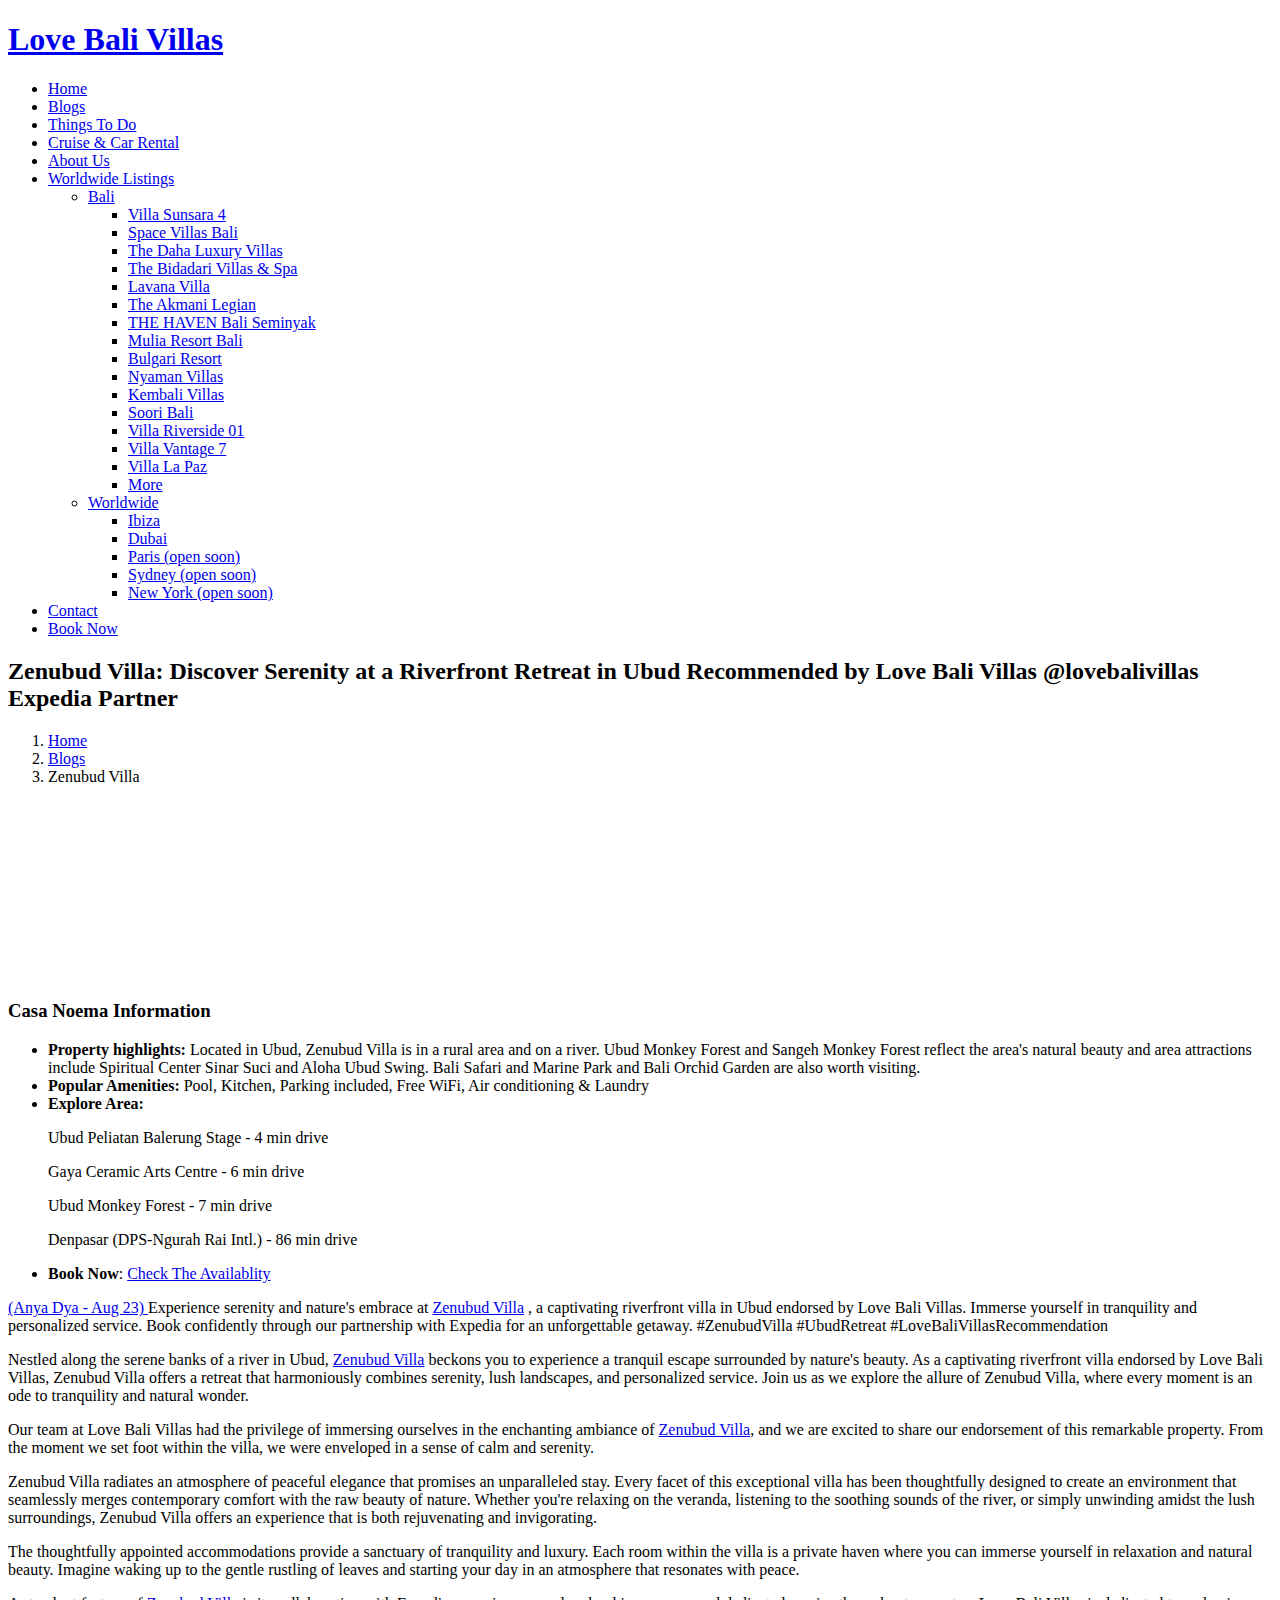
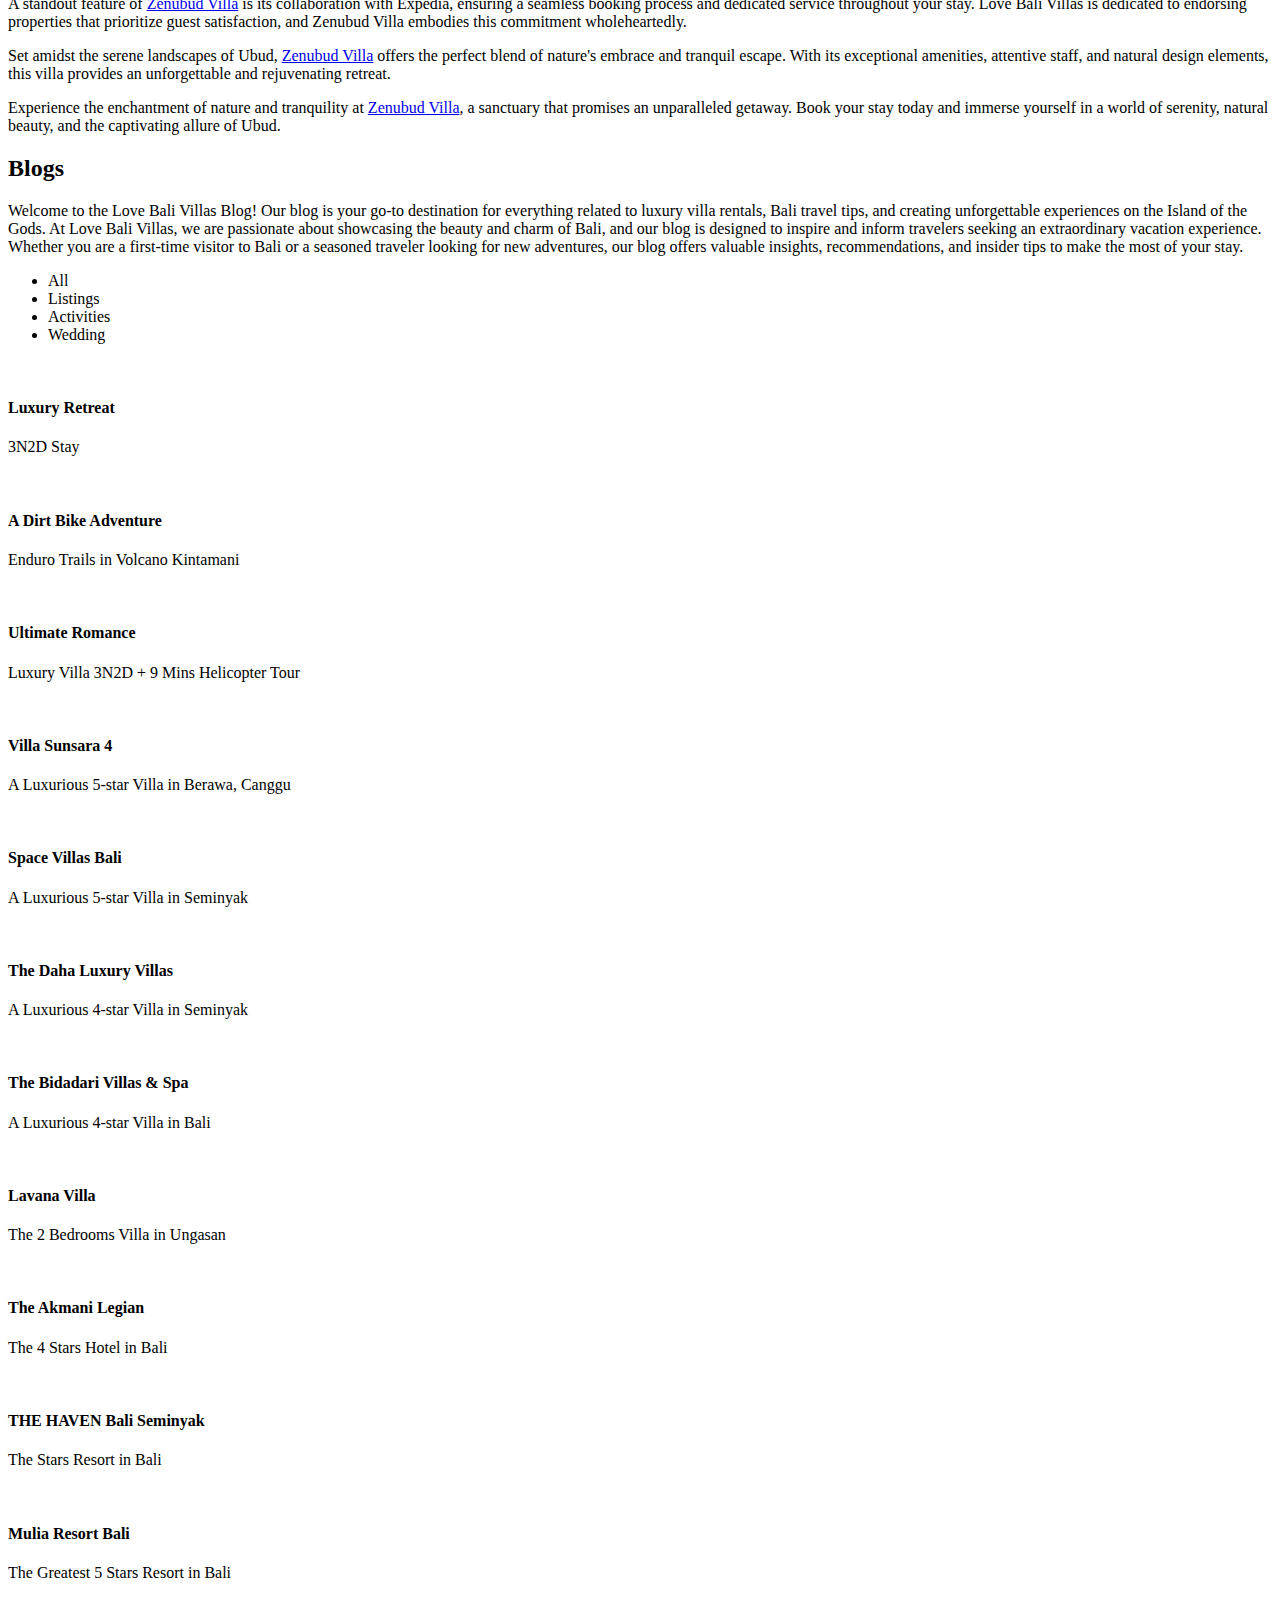
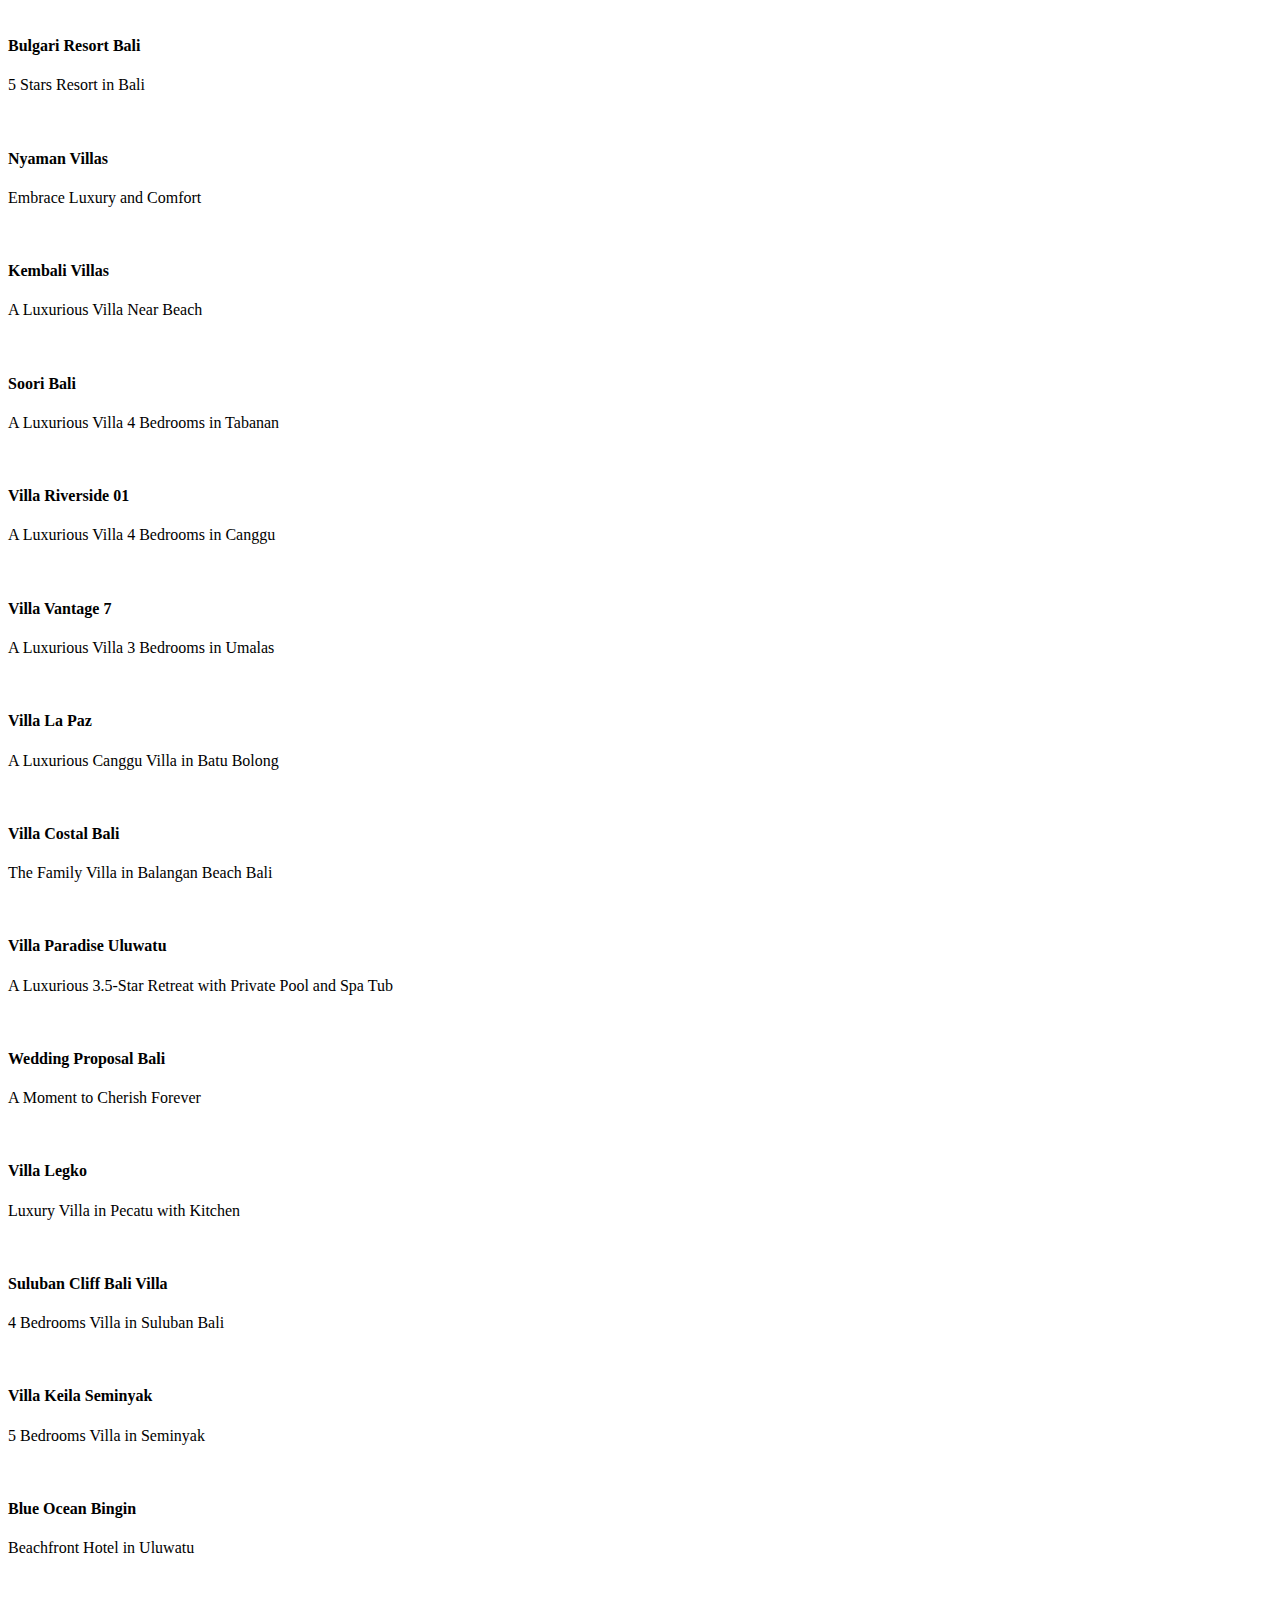
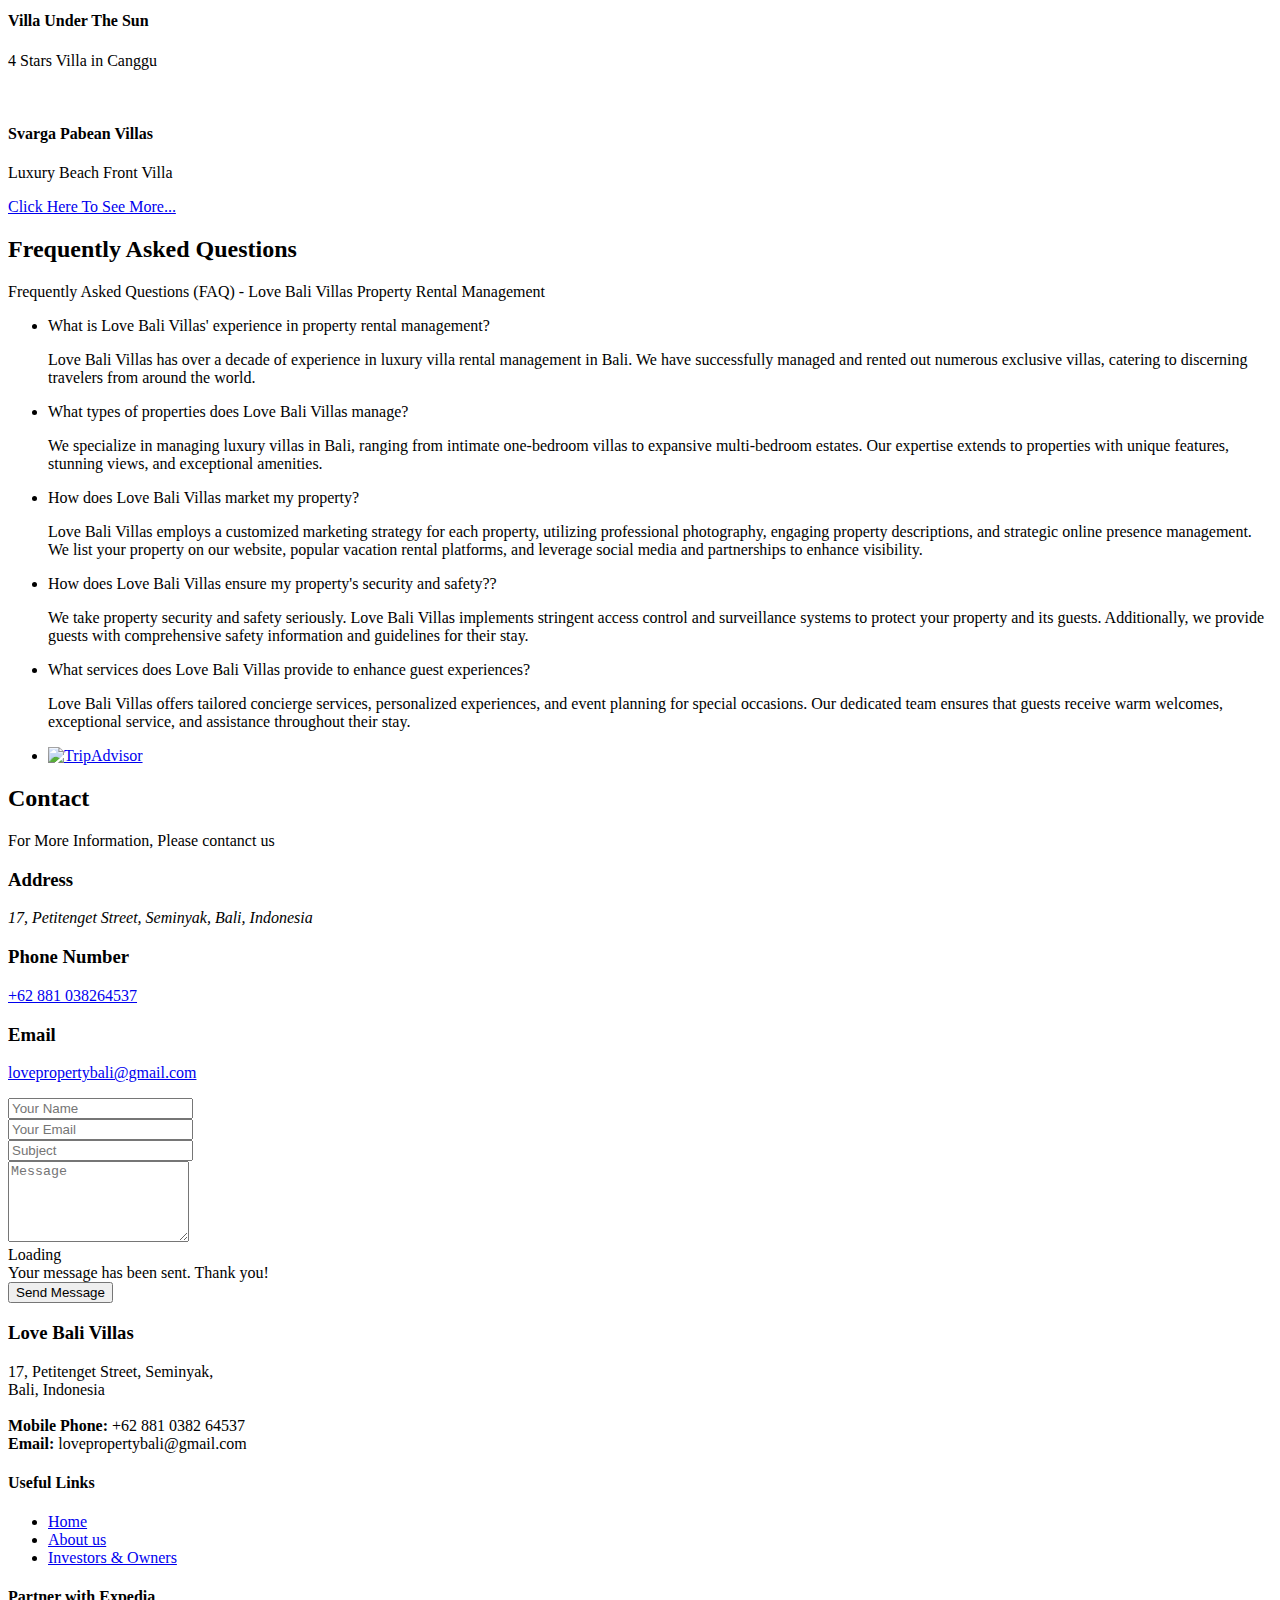
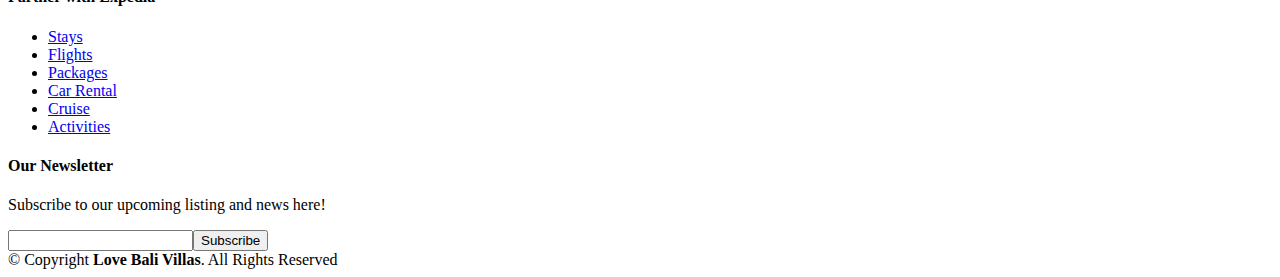
==== index.html @ 4d0cd2f0 "up" ====
<!DOCTYPE html>
<html lang="en">

<head>
  <meta charset="utf-8">
  <meta content="width=device-width, initial-scale=1.0" name="viewport">

  <title> Zenubud - Love Bali Villas Blogs</title>
  <meta content="" name="Love Bali Villas, @lovebalivillas, Love Bali Villas Blogs, Romantic honeymoon villa Canggu, Love Bali Villas recommendation, Expedia partner villa Canggu, Private pool honeymoon retreat, Romantic villa accommodation, Intimate Bali getaway, Luxury honeymoon rental, Canggu romantic escapade, Exquisite honeymoon haven, Zenubud Villa, ">
  <meta content="" name="Experience serenity and nature's embrace at Zenubud Villa, a captivating riverfront villa in Ubud endorsed by Love Bali Villas. Immerse yourself in tranquility and personalized service.   ">

  <!-- Favicons -->
  <link href="assets/img/favicon-32x32.png" rel="icon">
  <link href="assets/img/favicon-32x32.png" rel="apple-touch-icon">

  <!-- Google Fonts -->
  <link href="https://fonts.googleapis.com/css?family=Open+Sans:300,300i,400,400i,600,600i,700,700i|Roboto:300,300i,400,400i,500,500i,600,600i,700,700i|Poppins:300,300i,400,400i,500,500i,600,600i,700,700i" rel="stylesheet">

  <!-- Vendor CSS Files -->
  <link href="assets/vendor/animate.css/animate.min.css" rel="stylesheet">
  <link href="assets/vendor/bootstrap/css/bootstrap.min.css" rel="stylesheet">
  <link href="assets/vendor/bootstrap-icons/bootstrap-icons.css" rel="stylesheet">
  <link href="assets/vendor/boxicons/css/boxicons.min.css" rel="stylesheet">
  <link href="assets/vendor/glightbox/css/glightbox.min.css" rel="stylesheet">
  <link href="assets/vendor/swiper/swiper-bundle.min.css" rel="stylesheet">

  <script async src="https://pagead2.googlesyndication.com/pagead/js/adsbygoogle.js?client=ca-pub-6123352524470492"
     crossorigin="anonymous"></script>

  <!-- Template Main CSS File -->
  <link href="assets/css/style.css" rel="stylesheet">

</head>

<body>

  <!-- ======= Header ======= -->
  <header id="header" class="fixed-top d-flex align-items-center">
    <div class="container d-flex align-items-center justify-content-between">

      <h1 class="logo"><a href="https://www.lovebalivillas.pro/">Love Bali Villas</a></h1>

      <!-- Uncomment below if you prefer to use an image logo -->
      <!-- <a href="index.html" class="logo"><img src="assets/img/logo.png" alt="" class="img-fluid"></a>-->

      <nav id="navbar" class="navbar">
        <ul>
          <li><a class="nav-link scrollto active" href="https://www.lovebalivillas.pro/">Home</a></li>
          <li><a class="nav-link scrollto" href="http://blogs.lovebalivillas.pro/" target="_blank" >Blogs</a></li>
          <li><a class="nav-link scrollto" href="https://expedia.com/affiliate/V92yW1z" target="_blank" >Things To Do</a></li>
          <li><a class="nav-link scrollto " href="https://expedia.com/affiliate/DaDGWET" target="_blank" >Cruise & Car Rental</a></li>
          <li><a href="https://lovebalivillas.blogspot.com/2023/06/love-bali-villas-unforgettable-luxury.html" target="_blank" >About Us</a></li>
          <li class="dropdown"><a href="#"><span>Worldwide Listings</span> <i class="bi bi-chevron-down"></i></a>
            <ul>
              <li class="dropdown"><a href="#"><span>Bali</span> <i class="bi bi-chevron-right"></i></a>
                <ul>
                  <li><a href="https://villa-sunsara4.lovebalivillas.pro/" target="_blank" >Villa Sunsara 4</a></li>
                  <li><a href="https://space-villas-bali.lovebalivillas.pro/" target="_blank" >Space Villas Bali</a></li>
                  <li><a href="https://daha-luxury-villas.lovebalivillas.pro/" target="_blank" >The Daha Luxury Villas</a></li>
                  <li><a href="https://bidadari-villa.lovebalivillas.pro/" target="_blank" >The Bidadari Villas & Spa</a></li>
                  <li><a href="https://lavana-villa.lovebalivillas.pro/" target="_blank" >Lavana Villa</a></li>
                  <li><a href="https://the-akmani-legian.lovebalivillas.pro/" target="_blank" >The Akmani Legian</a></li>
                  <li><a href="https://the-haven-bali-seminyak.lovebalivillas.pro/" target="_blank" >THE HAVEN Bali Seminyak</a></li>
                  <li><a href="https://mulia-resort-bali.lovebalivillas.pro/" target="_blank" >Mulia Resort Bali</a></li>
                  <li><a href="https://bulgari-resort-bali.lovebalivillas.pro/" target="_blank" >Bulgari Resort</a></li>
                  <li><a href="https://nyaman-villas.lovebalivillas.pro/" target="_blank" >Nyaman Villas</a></li>
                  <li><a href="https://kembali-villas.lovebalivillas.pro/" target="_blank" >Kembali Villas</a></li>
                  <li><a href="https://soori-bali.lovebalivillas.pro/" target="_blank" >Soori Bali</a></li>
                  <li><a href="http://villa-riverside.lovebalivillas.pro/" target="_blank" >Villa Riverside 01</a></li>
                  <li><a href="http://villa-vantage-7.lovebalivillas.pro/" target="_blank" >Villa Vantage 7</a></li>
                  <li><a href="hhttps://villa-la-paz.lovebalivillas.pro/" target="_blank" >Villa La Paz</a></li>
                  <li><a href="http://blogs.lovebalivillas.pro/" target="_blank" >More</a></li>
                </ul>
              </li>
              <li class="dropdown"><a href="#"><span>Worldwide</span> <i class="bi bi-chevron-right"></i></a>
                <ul>
                  <li><a href="https://lovebalivillas.blogspot.com/search/label/Ibiza" target="_blank" >Ibiza</a></li>
                  <li><a href="https://lovebalivillas.blogspot.com/search/label/Dubai" target="_blank" >Dubai</a></li>
                  <li><a href="#">Paris (open soon) </a></li>
                  <li><a href="#">Sydney (open soon)</a></li>
                  <li><a href="#">New York (open soon)</a></li>
                </ul>
              </li>
            </ul>
          </li>
          <li><a class="nav-link scrollto" href="#contact">Contact</a></li>
          <li><a class="getstarted scrollto" href="https://expedia.com/affiliates/lovebalivillas/zenubud-villa" target="_blank">Book Now</a></li>
        </ul>
        <i class="bi bi-list mobile-nav-toggle"></i>
      </nav><!-- .navbar -->

    </div>
  </header><!-- End Header -->

  <main id="main">

    <!-- ======= Breadcrumbs ======= -->
    <section id="breadcrumbs" class="breadcrumbs">
      <div class="container">

        <div class="d-flex justify-content-between align-items-center">
          <h2>  Zenubud Villa: Discover Serenity at a Riverfront Retreat in Ubud Recommended by Love Bali Villas @lovebalivillas Expedia Partner</h2>
          <ol>
            <li><a href="https://www.lovebalivillas.pro/">Home</a></li>
            <li><a href="http://blogs.lovebalivillas.pro/">Blogs</a></li>
            <li> Zenubud Villa </li>
          </ol>
        </div>

      </div>
    </section><!-- End Breadcrumbs -->

    <!-- ======= Portfolio Details Section ======= -->
    <section id="portfolio-details" class="portfolio-details">
      <div class="container">

        <div class="row gy-4">

          <div class="col-lg-8">
            <div class="portfolio-details-slider swiper">
              <div class="swiper-wrapper align-items-center">

                <div class="swiper-slide">
                  <img src="assets/img/blog/zenubud/1.jpg" alt="">
                </div>

                <div class="swiper-slide">
                  <img src="assets/img/blog/zenubud/2.jpg" alt="">
                </div>

                <div class="swiper-slide">
                  <img src="assets/img/blog/zenubud/3.jpg" alt="">
                </div>

                <div class="swiper-slide">
                  <img src="assets/img/blog/zenubud/4.jpg" alt="">
                </div>

                <div class="swiper-slide">
                  <img src="assets/img/blog/zenubud/5.jpg" alt="">
                </div>

                <div class="swiper-slide">
                  <img src="assets/img/blog/zenubud/6.jpg" alt="">
                </div>

                <div class="swiper-slide">
                  <img src="assets/img/blog/zenubud/7.jpg" alt="">
                </div>

                <div class="swiper-slide">
                  <img src="assets/img/blog/zenubud/8.jpg" alt="">
                </div>

                <div class="swiper-slide">
                  <img src="assets/img/blog/zenubud/9.jpg" alt="">
                </div>

                <div class="swiper-slide">
                  <img src="assets/img/blog/zenubud/10.jpg" alt="">
                </div>

              </div>
              <div class="swiper-pagination"></div>
            </div>
          </div>

          <div class="col-lg-4">
            <div class="portfolio-info">
              <h3> Casa Noema Information</h3>
              <ul>
                <li><strong>Property highlights:</strong> Located in Ubud, Zenubud Villa is in a rural area and on a river. Ubud Monkey Forest and Sangeh Monkey Forest reflect the area's natural beauty and area attractions include Spiritual Center Sinar Suci and Aloha Ubud Swing. Bali Safari and Marine Park and Bali Orchid Garden are also worth visiting.  </li>
                <li><strong>Popular Amenities:</strong> Pool, Kitchen, Parking included, Free WiFi, Air conditioning & Laundry</li>
                <li><strong>Explore Area:</strong> </li> 
                <p> Ubud Peliatan Balerung Stage - 4 min drive </p>
                 <p> Gaya Ceramic Arts Centre - 6 min drive </p> 
                  <p> Ubud Monkey Forest - 7 min drive
                    </p>
  <p>Denpasar (DPS-Ngurah Rai Intl.) - 86 min drive</p>
                <li><strong>Book Now</strong>: <a href="https://expedia.com/affiliates/lovebalivillas/zenubud-villa" target="_blank">Check The Availablity</a></li>
              </ul>
            </div>
            <div>
            </div>
            </div>
          </div>
          <div class="eg-widget" data-widget="search" data-program="us-expedia" data-lobs="stays,flights" data-network="pz" data-camref="1100lC75G"></div>
<script class="eg-widgets-script" src="https://affiliates.expediagroup.com/products/widgets/assets/eg-widgets.js"></script>
          <p>
            <a href="https://www.anyadya.club/" target="_blank"> (Anya Dya - Aug 23) </a>  Experience serenity and nature's embrace at <a href="https://expedia.com/affiliates/lovebalivillas/zenubud-villa" target="_blank">Zenubud Villa</a> , a captivating riverfront villa in Ubud endorsed by Love Bali Villas. Immerse yourself in tranquility and personalized service. Book confidently through our partnership with Expedia for an unforgettable getaway. #ZenubudVilla #UbudRetreat #LoveBaliVillasRecommendation

          </p>
<p> 
  Nestled along the serene banks of a river in Ubud, <a href="https://expedia.com/affiliates/lovebalivillas/zenubud-villa" target="_blank">Zenubud Villa</a> beckons you to experience a tranquil escape surrounded by nature's beauty. As a captivating riverfront villa endorsed by Love Bali Villas, Zenubud Villa offers a retreat that harmoniously combines serenity, lush landscapes, and personalized service. Join us as we explore the allure of Zenubud Villa, where every moment is an ode to tranquility and natural wonder.

</p>
<p>
  Our team at Love Bali Villas had the privilege of immersing ourselves in the enchanting ambiance of <a href="https://expedia.com/affiliates/lovebalivillas/zenubud-villa" target="_blank">Zenubud Villa</a>, and we are excited to share our endorsement of this remarkable property. From the moment we set foot within the villa, we were enveloped in a sense of calm and serenity.

</p>
<p> Zenubud Villa radiates an atmosphere of peaceful elegance that promises an unparalleled stay. Every facet of this exceptional villa has been thoughtfully designed to create an environment that seamlessly merges contemporary comfort with the raw beauty of nature. Whether you're relaxing on the veranda, listening to the soothing sounds of the river, or simply unwinding amidst the lush surroundings, Zenubud Villa offers an experience that is both rejuvenating and invigorating.

</p>
<p> The thoughtfully appointed accommodations provide a sanctuary of tranquility and luxury. Each room within the villa is a private haven where you can immerse yourself in relaxation and natural beauty. Imagine waking up to the gentle rustling of leaves and starting your day in an atmosphere that resonates with peace.

</p>
<p> A standout feature of <a href="https://expedia.com/affiliates/lovebalivillas/zenubud-villa" target="_blank">Zenubud Villa</a> is its collaboration with Expedia, ensuring a seamless booking process and dedicated service throughout your stay. Love Bali Villas is dedicated to endorsing properties that prioritize guest satisfaction, and Zenubud Villa embodies this commitment wholeheartedly.

</p>
<p> Set amidst the serene landscapes of Ubud, <a href="https://expedia.com/affiliates/lovebalivillas/zenubud-villa" target="_blank">Zenubud Villa</a> offers the perfect blend of nature's embrace and tranquil escape. With its exceptional amenities, attentive staff, and natural design elements, this villa provides an unforgettable and rejuvenating retreat.

</p>
<p> Experience the enchantment of nature and tranquility at <a href="https://expedia.com/affiliates/lovebalivillas/zenubud-villa" target="_blank">Zenubud Villa</a>, a sanctuary that promises an unparalleled getaway. Book your stay today and immerse yourself in a world of serenity, natural beauty, and the captivating allure of Ubud.

</p>

<div class="eg-widget" data-widget="search" data-program="us-expedia" data-lobs="stays,flights" data-network="pz" data-camref="1100lC75G"></div>
<script class="eg-widgets-script" src="https://affiliates.expediagroup.com/products/widgets/assets/eg-widgets.js"></script>
        </div>

      </div>
    </section><!-- End Portfolio Details Section -->

  </main><!-- End #main -->
    
    <!-- ======= Portfolio Section ======= -->
    <section id="portfolio" class="portfolio">
      <div class="container">

        <div class="section-title">
          <h2>Blogs</h2>
          <p>Welcome to the Love Bali Villas Blog! Our blog is your go-to destination for everything related to luxury villa rentals, Bali travel tips, and creating unforgettable experiences on the Island of the Gods.

            At Love Bali Villas, we are passionate about showcasing the beauty and charm of Bali, and our blog is designed to inspire and inform travelers seeking an extraordinary vacation experience. Whether you are a first-time visitor to Bali or a seasoned traveler looking for new adventures, our blog offers valuable insights, recommendations, and insider tips to make the most of your stay.</p>
        </div>

        <div class="row">
          <div class="col-lg-12 d-flex justify-content-center">
            <ul id="portfolio-flters">
              <li data-filter="*" class="filter-active">All</li>
              <li data-filter=".filter-list">Listings</li>
              <li data-filter=".filter-act">Activities</li>
              <li data-filter=".filter-wed">Wedding</li>
            </ul>
          </div>
        </div>

        <div class="row portfolio-container">

          <div class="col-lg-4 col-md-6 portfolio-item filter-act">
            <div class="portfolio-wrap">
              <img src="assets/img/package/Post Feed-Package 3n2d Villa + Helicopter.png" class="img-fluid" alt="">
              <div class="portfolio-info">
                <h4>Luxury Retreat</h4>
                <p>3N2D Stay</p>
                <div class="portfolio-links">
                  <a href="assets/img/package/Post Feed-Package 3n2d Villa + Helicopter.png" data-gallery="portfolioGallery" class="portfolio-lightbox" title="Luxury Retreat -  Indulge in a lavish 3-night, 2-day getaway in a breathtaking Mediterranean villa nestled in the heart of Canggu. Immerse yourself in luxury and tranquility as you unwind in the lap of opulence. Experience the thrill of a lifetime with a mesmerizing helicopter tour that offers a bird's-eye view of Bali's stunning landscapes. Discover the perfect blend of relaxation and adventure in this unforgettable escape.
                  "><i class="bx bx-plus"></i></a>
                  <a href="https://lovebalivillas.blogspot.com/2023/06/Mediterranean-Villa-Canggu-with-Helicopter-Tour.html" target="_blank" title="More Details"><i class="bx bx-link"></i></a>
                </div>
              </div>
            </div>
          </div>

          <div class="col-lg-4 col-md-6 portfolio-item filter-act">
            <div class="portfolio-wrap">
              <img src="assets/img/2.png" class="img-fluid" alt="">
              <div class="portfolio-info">
                <h4>A Dirt Bike Adventure</h4>
                <p>Enduro Trails in Volcano Kintamani</p>
                <div class="portfolio-links">
                  <a href="assets/img/2.png" data-gallery="portfolioGallery" class="portfolio-lightbox" title="Trail Bikes - Conquer the Thrilling Enduro Trails in Volcano Kintamani, Bali: A Dirt Bike Adventure"><i class="bx bx-plus"></i></a>
                  <a href="https://lovebalivillas.blogspot.com/2023/06/Trail-Bike-Volcano-Kintamani-Bali-A-Dirt-Bike-Adventure.html" title="More Details"><i class="bx bx-link"></i></a>
                </div>
              </div>
            </div>
          </div>

          <div class="col-lg-4 col-md-6 portfolio-item filter-wed">
            <div class="portfolio-wrap">
              <img src="assets/img/3.png" class="img-fluid" alt="">
              <div class="portfolio-info">
                <h4>Ultimate Romance</h4>
                <p>Luxury Villa 3N2D + 9 Mins Helicopter Tour</p>
                <div class="portfolio-links">
                  <a href="assets/img/3.png" data-gallery="portfolioGallery" class="portfolio-lightbox" title="Ultimate Romance and Adventure: Luxury Villa 3N2D + 9 Mins Helicopter Tour Packages for Couples"><i class="bx bx-plus"></i></a>
                  <a href="https://lovebalivillas.blogspot.com/2023/06/Luxury-Villa-3N2D-Helicopter-Tour-Packages-Couples.html" title="More Details"><i class="bx bx-link"></i></a>
                </div>
              </div>
            </div>
          </div>
                                                                                                                                                       
          <div class="col-lg-4 col-md-6 portfolio-item filter-list">
            <div class="portfolio-wrap">
              <img src="assets/img/blog/sun/1.jpg" class="img-fluid" alt="">
              <div class="portfolio-info">
                <h4> Villa Sunsara 4 </h4>
                <p> A Luxurious 5-star Villa in Berawa, Canggu </p>
                <div class="portfolio-links">
                  <a href="assets/img/blog/sun/1.jpg" data-gallery="portfolioGallery" class="portfolio-lightbox" title="Experience a realm of luxury at Space Villas Bali, an exquisite 5-star villa in Seminyak, Bali, recommended by Love Bali Villas. Immerse yourself in opulence, relaxation, and impeccable service. Book with confidence as an Expedia Partner, ensuring an indulgent escape. #SpaceVillasBali #LuxuryRetreat #LoveBaliVillasRecommendation 
                  "><i class="bx bx-plus"></i></a>
                  <a href="https://villa-sunsara4.lovebalivillas.pro/" target="_blank" title="More Details"><i class="bx bx-link"></i></a>
                </div>
              </div>
            </div>
          </div>

                                                                                                                                             
          <div class="col-lg-4 col-md-6 portfolio-item filter-list">
            <div class="portfolio-wrap">
              <img src="assets/img/blog/space/1.jpg" class="img-fluid" alt="">
              <div class="portfolio-info">
                <h4> Space Villas Bali </h4>
                <p> A Luxurious 5-star Villa in Seminyak </p>
                <div class="portfolio-links">
                  <a href="assets/img/blog/space/1.jpg" data-gallery="portfolioGallery" class="portfolio-lightbox" title="Experience a realm of luxury at Space Villas Bali, an exquisite 5-star villa in Seminyak, Bali, recommended by Love Bali Villas. Immerse yourself in opulence, relaxation, and impeccable service. Book with confidence as an Expedia Partner, ensuring an indulgent escape. #SpaceVillasBali #LuxuryRetreat #LoveBaliVillasRecommendation 
                  "><i class="bx bx-plus"></i></a>
                  <a href="https://space-villas-bali.lovebalivillas.pro/" target="_blank" title="More Details"><i class="bx bx-link"></i></a>
                </div>
              </div>
            </div>
          </div>

                                                                                                                                   
          <div class="col-lg-4 col-md-6 portfolio-item filter-list">
            <div class="portfolio-wrap">
              <img src="assets/img/blog/daha/1.jpg" class="img-fluid" alt="">
              <div class="portfolio-info">
                <h4> The Daha Luxury Villas </h4>
                <p> A Luxurious 4-star Villa in Seminyak </p>
                <div class="portfolio-links">
                  <a href="assets/img/blog/daha/1.jpg" data-gallery="portfolioGallery" class="portfolio-lightbox" title=" Experience opulence and comfort at The Daha Luxury Villas, an exquisite 4-star villa near Seminyak, Bali, recommended by Love Bali Villas. Immerse yourself in luxury, relaxation, and attentive service. Book with confidence as an Expedia Partner, ensuring a lavish getaway. #TheDahaLuxuryVillas #OpulentEscape #LoveBaliVillasRecommendation 
                  "><i class="bx bx-plus"></i></a>
                  <a href="https://daha-luxury-villas.lovebalivillas.pro/" target="_blank" title="More Details"><i class="bx bx-link"></i></a>
                </div>
              </div>
            </div>
          </div>

                                                                                                                         
          <div class="col-lg-4 col-md-6 portfolio-item filter-list">
            <div class="portfolio-wrap">
              <img src="assets/img/blog/bida/1.jpg" class="img-fluid" alt="">
              <div class="portfolio-info">
                <h4> The Bidadari Villas & Spa </h4>
                <p> A Luxurious 4-star Villa in Bali </p>
                <div class="portfolio-links">
                  <a href="assets/img/blog/bida/1.jpg" data-gallery="portfolioGallery" class="portfolio-lightbox" title=" Discover a haven of tranquility at The Bidadari Villas and Spa, a luxurious 4-star villa in Bali recommended by Love Bali Villas. Immerse yourself in serene surroundings, relaxation, and attentive service. 
                  "><i class="bx bx-plus"></i></a>
                  <a href="https://bidadari-villa.lovebalivillas.pro/" target="_blank" title="More Details"><i class="bx bx-link"></i></a>
                </div>
              </div>
            </div>
          </div>

                                                                                                               
          <div class="col-lg-4 col-md-6 portfolio-item filter-list">
            <div class="portfolio-wrap">
              <img src="assets/img/blog/lavana/1.jpg" class="img-fluid" alt="">
              <div class="portfolio-info">
                <h4> Lavana Villa </h4>
                <p> The 2 Bedrooms Villa in Ungasan </p>
                <div class="portfolio-links">
                  <a href="assets/img/blog/lavana/1.jpg" data-gallery="portfolioGallery" class="portfolio-lightbox" title="Immerse yourself in tranquility at Lavana Villa, a serene 2-bedroom villa in Ungasan, Bali, recommended by Love Bali Villas. Experience relaxation, comfort, and attentive service. Book with confidence as an Expedia Partner, ensuring a peaceful retreat. #LavanaVilla #TranquilEscape #LoveBaliVillasRecommendation 
                  "><i class="bx bx-plus"></i></a>
                  <a href="https://lavana-villa.lovebalivillas.pro/" target="_blank" title="More Details"><i class="bx bx-link"></i></a>
                </div>
              </div>
            </div>
          </div>

                                                                                                     
          <div class="col-lg-4 col-md-6 portfolio-item filter-list">
            <div class="portfolio-wrap">
              <img src="assets/img/blog/akmani/1.jpg" class="img-fluid" alt="">
              <div class="portfolio-info">
                <h4> The Akmani Legian </h4>
                <p> The 4 Stars Hotel in Bali </p>
                <div class="portfolio-links">
                  <a href="assets/img/blog/akmani/1.jpg" data-gallery="portfolioGallery" class="portfolio-lightbox" title="Discover comfort and family-friendly charm at The Akmani Legian, a well-regarded hotel in Legian, Bali, recommended by Love Bali Villas. Immerse yourself in relaxation, convenience, and attentive service. Book with confidence as an Expedia Partner, ensuring a delightful getaway. #TheAkmaniLegian #FamilyFriendlyStay #LoveBaliVillasRecommendation 
                  "><i class="bx bx-plus"></i></a>
                  <a href="https://the-akmani-legian.lovebalivillas.pro/" target="_blank" title="More Details"><i class="bx bx-link"></i></a>
                </div>
              </div>
            </div>
          </div>

                                                                                           
          <div class="col-lg-4 col-md-6 portfolio-item filter-list">
            <div class="portfolio-wrap">
              <img src="assets/img/blog/haven/1.jpg" class="img-fluid" alt="">
              <div class="portfolio-info">
                <h4> THE HAVEN Bali Seminyak</h4>
                <p> The  Stars Resort in Bali </p>
                <div class="portfolio-links">
                  <a href="assets/img/blog/haven/1.jpg" data-gallery="portfolioGallery" class="portfolio-lightbox" title="Discover relaxation and comfort at THE HAVEN Bali Seminyak, a 4-star resort endorsed by Love Bali Villas. Immerse yourself in luxury, tranquility, and attentive service. Book with confidence as an Expedia Partner, ensuring a delightful escape. #TheHavenBaliSeminyak #LuxuryRetreat #LoveBaliVillasRecommendation 
                  "><i class="bx bx-plus"></i></a>
                  <a href="https://the-haven-bali-seminyak.lovebalivillas.pro/" target="_blank" title="More Details"><i class="bx bx-link"></i></a>
                </div>
              </div>
            </div>
          </div>

                                                                               
          <div class="col-lg-4 col-md-6 portfolio-item filter-list">
            <div class="portfolio-wrap">
              <img src="assets/img/blog/mulia/1.png" class="img-fluid" alt="">
              <div class="portfolio-info">
                <h4>Mulia Resort Bali</h4>
                <p> The Greatest 5 Stars Resort in Bali </p>
                <div class="portfolio-links">
                  <a href="assets/img/blog/mulia/1.png" data-gallery="portfolioGallery" class="portfolio-lightbox" title="  Immerse yourself in unparalleled luxury at Mulia Resort Bali, a pinnacle of 5-star excellence recommended by Love Bali Villas. Discover opulence, relaxation, and attentive service. Book your stay with confidence as an Expedia Partner, ensuring an exceptional retreat. #MuliaResortBali #LuxuryGetaway #LoveBaliVillasRecommendation 
                  "><i class="bx bx-plus"></i></a>
                  <a href="https://mulia-resort-bali.lovebalivillas.pro/" target="_blank" title="More Details"><i class="bx bx-link"></i></a>
                </div>
              </div>
            </div>
          </div>
                    
                                                                
          <div class="col-lg-4 col-md-6 portfolio-item filter-list">
            <div class="portfolio-wrap">
              <img src="assets/img/blog/bulgari1/1.png" class="img-fluid" alt="">
              <div class="portfolio-info">
                <h4>Bulgari Resort Bali</h4>
                <p> 5 Stars Resort in Bali </p>
                <div class="portfolio-links">
                  <a href="assets/img/blog/bulgari1/1.png" data-gallery="portfolioGallery" class="portfolio-lightbox" title=" Indulge in opulence and sophistication at The Bulgari Resort Bali, a 5-star haven recommended by Love Bali Villas. Immerse yourself in luxury, relaxation, and attentive service. Book your stay with confidence as an Expedia Partner, ensuring an unmatched escape. #BulgariResortBali #LuxuryGetaway #LoveBaliVillasRecommendation 
                  "><i class="bx bx-plus"></i></a>
                  <a href="https://bulgari-resort-bali.lovebalivillas.pro/" target="_blank" title="More Details"><i class="bx bx-link"></i></a>
                </div>
              </div>
            </div>
          </div>
          
          
          <div class="col-lg-4 col-md-6 portfolio-item filter-list">
            <div class="portfolio-wrap">
              <img src="assets/img/blog/nyaman/1.png" class="img-fluid" alt="">
              <div class="portfolio-info">
                <h4>Nyaman Villas</h4>
                <p>Embrace Luxury and Comfort </p>
                <div class="portfolio-links">
                  <a href="assets/img/blog/nyaman/1.png" data-gallery="portfolioGallery" class="portfolio-lightbox" title="Experience the epitome of luxury and comfort at Nyaman Villas, a 4.5-star haven recommended by Love Bali Villas. Indulge in opulence, relaxation, and attentive service. Book your stay with confidence as an Expedia Partner, ensuring a seamless getaway. #NyamanVillas #LuxuryGetaway #LoveBaliVillasRecommendation 
                  "><i class="bx bx-plus"></i></a>
                  <a href="https://nyaman-villas.lovebalivillas.pro/" target="_blank" title="More Details"><i class="bx bx-link"></i></a>
                </div>
              </div>
            </div>
          </div>
                
                                                                
          <div class="col-lg-4 col-md-6 portfolio-item filter-list">
            <div class="portfolio-wrap">
              <img src="assets/img/blog/kem/1.png" class="img-fluid" alt="">
              <div class="portfolio-info">
                <h4>Kembali Villas</h4>
                <p>A Luxurious Villa Near Beach </p>
                <div class="portfolio-links">
                  <a href="assets/img/blog/kem/1.png" data-gallery="portfolioGallery" class="portfolio-lightbox" title="Experience the charm of Kembali Villas, a serene haven near Seminyak Beach recommended by Love Bali Villas. Immerse yourself in comfort, relaxation, and attentive service. Book your stay with confidence as an Expedia Partner, ensuring a seamless escape. #KembaliVillas #SeminyakBeachRetreat #LoveBaliVillasRecommendation 
                  "><i class="bx bx-plus"></i></a>
                  <a href="https://soori-bali.lovebalivillas.pro/" target="_blank" title="More Details"><i class="bx bx-link"></i></a>
                </div>
              </div>
            </div>
          </div>
                
                                                      
          <div class="col-lg-4 col-md-6 portfolio-item filter-list">
            <div class="portfolio-wrap">
              <img src="assets/img/blog/soori/1.png" class="img-fluid" alt="">
              <div class="portfolio-info">
                <h4>Soori Bali</h4>
                <p>A Luxurious Villa 4 Bedrooms in Tabanan </p>
                <div class="portfolio-links">
                  <a href="assets/img/blog/soori/1.png" data-gallery="portfolioGallery" class="portfolio-lightbox" title="Nestled along the untouched shores of Tabanan, Soori Bali beckons travelers to a world of unrivaled luxury and serenity. Offering four opulent bedrooms and a nightly rate of $3,990, this exquisite villa promises an unforgettable escape, defined by tranquility, architectural brilliance, and bespoke services. Embrace the allure of Soori Bali and embark on a journey of indulgence and rejuvenation at Love Bali Villas. 
                  "><i class="bx bx-plus"></i></a>
                  <a href="https://soori-bali.lovebalivillas.pro/" target="_blank" title="More Details"><i class="bx bx-link"></i></a>
                </div>
              </div>
            </div>
          </div>
                
          
          <div class="col-lg-4 col-md-6 portfolio-item filter-list">
            <div class="portfolio-wrap">
              <img src="assets/img/blog/river/1.png" class="img-fluid" alt="">
              <div class="portfolio-info">
                <h4>Villa Riverside 01</h4>
                <p>A Luxurious Villa 4 Bedrooms in Canggu </p>
                <div class="portfolio-links">
                  <a href="assets/img/blog/river/1.png" data-gallery="portfolioGallery" class="portfolio-lightbox" title="Discover the exquisite charm of Villa Riverside 01, a luxurious 4BR villa nestled in the heart of Pererenan Canggu. Read Love Bali Villas' review of this idyllic retreat, curated for discerning travelers seeking an unforgettable escape. Experience the ultimate blend of comfort and convenience at Villa Riverside 01, a proud Expedia Partner. #VillaRiverside01 #PererenanCangguVilla #LoveBaliVillasReview 
                  "><i class="bx bx-plus"></i></a>
                  <a href="http://villa-riverside.lovebalivillas.pro/" target="_blank" title="More Details"><i class="bx bx-link"></i></a>
                </div>
              </div>
            </div>
          </div>
                
                                            
          <div class="col-lg-4 col-md-6 portfolio-item filter-list">
            <div class="portfolio-wrap">
              <img src="assets/img/blog/vantage/1.png" class="img-fluid" alt="">
              <div class="portfolio-info">
                <h4>Villa Vantage 7</h4>
                <p>A Luxurious Villa 3 Bedrooms in Umalas </p>
                <div class="portfolio-links">
                  <a href="assets/img/blog/vantage/1.png" data-gallery="portfolioGallery" class="portfolio-lightbox" title="Experience serenity and luxury at Villa Vantage 7 in Umalas, a 3-bedroom haven recommended by Love Bali Villas. Discover the charm of this tranquil escape, where comfort and attentive service blend seamlessly. Book your stay with confidence as an Expedia Partner, ensuring a hassle-free experience. #VillaVantage7 #LuxuryUmalasEscape #LoveBaliVillasRecommendation 
                  "><i class="bx bx-plus"></i></a>
                  <a href="http://villa-vantage-7.lovebalivillas.pro/" target="_blank" title="More Details"><i class="bx bx-link"></i></a>
                </div>
              </div>
            </div>
          </div>
                                
          <div class="col-lg-4 col-md-6 portfolio-item filter-list">
            <div class="portfolio-wrap">
              <img src="assets/img/blog/lapaz/1.png" class="img-fluid" alt="">
              <div class="portfolio-info">
                <h4>Villa La Paz</h4>
                <p>A Luxurious Canggu Villa in Batu Bolong </p>
                <div class="portfolio-links">
                  <a href="assets/img/blog/lapaz/1.png" data-gallery="portfolioGallery" class="portfolio-lightbox" title="Experience the pinnacle of luxury and relaxation at Villa La Paz, a luxurious Canggu villa in Batu Bolong. Love Bali Villas highly recommends this enchanting retreat, complete with a full-service spa. Immerse yourself in tranquility, comfort, and attentive service, as an Expedia Partner, Love Bali Villas assures a seamless booking experience. #VillaLaPaz #LuxuryCangguVilla #FullServiceSpa #LoveBaliVillasRecommendation 
                  "><i class="bx bx-plus"></i></a>
                  <a href="https://villa-la-paz.lovebalivillas.pro/" target="_blank" title="More Details"><i class="bx bx-link"></i></a>
                </div>
              </div>
            </div>
          </div>
                    
          <div class="col-lg-4 col-md-6 portfolio-item filter-list">
            <div class="portfolio-wrap">
              <img src="assets/img/blog/costal/1.png" class="img-fluid" alt="">
              <div class="portfolio-info">
                <h4>Villa Costal Bali</h4>
                <p>The Family Villa in Balangan Beach Bali</p>
                <div class="portfolio-links">
                  <a href="assets/img/blog/costal/1.png" data-gallery="portfolioGallery" class="portfolio-lightbox" title="Experience the perfect family escape at Villa Costa, a 3-bedroom haven near Balangan Beach, Bali. Love Bali Villas highly recommends this enchanting villa for a memorable family getaway. Explore the comforts of Villa Costa, a true family paradise, recommended by Love Bali Villas. #VillaCosta #FamilyVillaBalangan #LoveBaliVillas 
                  "><i class="bx bx-plus"></i></a>
                  <a href="http://villa-costal-bali.lovebalivillas.pro/" target="_blank" title="More Details"><i class="bx bx-link"></i></a>
                </div>
              </div>
            </div>
          </div>
          
          <div class="col-lg-4 col-md-6 portfolio-item filter-list">
            <div class="portfolio-wrap">
              <img src="assets/img/blog/paradise/1.png" class="img-fluid" alt="">
              <div class="portfolio-info">
                <h4>Villa Paradise Uluwatu</h4>
                <p>A Luxurious 3.5-Star Retreat with Private Pool and Spa Tub</p>
                <div class="portfolio-links">
                  <a href="assets/img/blog/paradise/1.png" data-gallery="portfolioGallery" class="portfolio-lightbox" title="Discover the epitome of luxury at Villa Paradise Uluwatu, a 3.5-star haven featuring a private pool and spa tub. Love Bali Villas recommends this opulent escape for travelers seeking a memorable experience. 
                  "><i class="bx bx-plus"></i></a>
                  <a href="https://villa-paradise-uluwatu.lovebalivillas.pro/" target="_blank" title="More Details"><i class="bx bx-link"></i></a>
                </div>
              </div>
            </div>
          </div>

          <div class="col-lg-4 col-md-6 portfolio-item filter-wed">
            <div class="portfolio-wrap">
              <img src="assets/img/package/wedding/1.png" class="img-fluid" alt="">
              <div class="portfolio-info">
                <h4>Wedding Proposal Bali</h4>
                <p>A Moment to Cherish Forever</p>
                <div class="portfolio-links">
                  <a href="assets/img/package/wedding/1.png" data-gallery="portfolioGallery" class="portfolio-lightbox" title="Create an unforgettable wedding proposal in the enchanting setting of Bali with Love Bali Villas. Discover the perfect villa, breathtaking locations, and expert tips to make your proposal a moment of pure magic. Celebrate your love in paradise with Love Bali Villas. 
                  "><i class="bx bx-plus"></i></a>
                  <a href="http://wedding-proposal-bali.lovebalivillas.pro/" target="_blank" title="More Details"><i class="bx bx-link"></i></a>
                </div>
              </div>
            </div>
          </div>

          <div class="col-lg-4 col-md-6 portfolio-item filter-list">
            <div class="portfolio-wrap">
              <img src="assets/img/blog/legko/1.png" class="img-fluid" alt="">
              <div class="portfolio-info">
                <h4>Villa Legko</h4>
                <p>Luxury Villa in Pecatu with Kitchen</p>
                <div class="portfolio-links">
                  <a href="assets/img/blog/legko/1.png" data-gallery="portfolioGallery" class="portfolio-lightbox" title="Discover the epitome of luxury at Villa Legko, a stunning 4-bedroom villa located in the serene enclave of Pecatu. This opulent haven promises a lavish escape with top-tier amenities and breathtaking views. Read Love Bali Villas' recommendation and experience the ultimate in comfort and elegance. Villa Legko: Where luxury meets tranquility, recommended by Love Bali Villas, an Expedia Partner. #VillaLegko #PecatuLuxuryVilla #LoveBaliVillas 
                  "><i class="bx bx-plus"></i></a>
                  <a href="http://villa-legko-bali.lovebalivillas.pro/" target="_blank" title="More Details"><i class="bx bx-link"></i></a>
                </div>
              </div>
            </div>
          </div>

          <div class="col-lg-4 col-md-6 portfolio-item filter-list">
            <div class="portfolio-wrap">
              <img src="assets/img/blog/suluban/1.png" class="img-fluid" alt="">
              <div class="portfolio-info">
                <h4>Suluban Cliff Bali Villa</h4>
                <p>4 Bedrooms Villa in Suluban Bali</p>
                <div class="portfolio-links">
                  <a href="assets/img/blog/suluban/1.png" data-gallery="portfolioGallery" class="portfolio-lightbox" title="Five-Ensuite Bedroom Family-Friendly Retreat 
                  "><i class="bx bx-plus"></i></a>
                  <a href="http://suluban-cliff-villa.lovebalivillas.pro/" target="_blank" title="More Details"><i class="bx bx-link"></i></a>
                </div>
              </div>
            </div>
          </div>

          <div class="col-lg-4 col-md-6 portfolio-item filter-list">
            <div class="portfolio-wrap">
              <img src="assets/img/blog/keila/1.png" class="img-fluid" alt="">
              <div class="portfolio-info">
                <h4>Villa Keila Seminyak</h4>
                <p>5 Bedrooms Villa in Seminyak</p>
                <div class="portfolio-links">
                  <a href="assets/img/blog/keila/1.png" data-gallery="portfolioGallery" class="portfolio-lightbox" title="Five-Ensuite Bedroom Family-Friendly Retreat 
                  "><i class="bx bx-plus"></i></a>
                  <a href="http://villa-keila-seminyak.lovebalivillas.pro/" target="_blank" title="More Details"><i class="bx bx-link"></i></a>
                </div>
              </div>
            </div>
          </div>

          <div class="col-lg-4 col-md-6 portfolio-item filter-list">
            <div class="portfolio-wrap">
              <img src="assets/img/blog/blue ocean/1.png" class="img-fluid" alt="">
              <div class="portfolio-info">
                <h4>Blue Ocean Bingin</h4>
                <p>Beachfront Hotel in Uluwatu</p>
                <div class="portfolio-links">
                  <a href="assets/img/blog/blue ocean/1.png" data-gallery="portfolioGallery" class="portfolio-lightbox" title="Blue Ocean Bingin - Experience Serenity: A Beachfront Haven Recommended by Love Bali Villas @lovebalivillas Expedia Partner
                  "><i class="bx bx-plus"></i></a>
                  <a href="http://blogs-blueocean.lovebalivillas.pro/" target="_blank" title="More Details"><i class="bx bx-link"></i></a>
                </div>
              </div>
            </div>
          </div>

          <div class="col-lg-4 col-md-6 portfolio-item filter-list">
            <div class="portfolio-wrap">
              <img src="assets/img/blog/blog-villa-under-the-sun/1.png" class="img-fluid" alt="">
              <div class="portfolio-info">
                <h4>Villa Under The Sun</h4>
                <p>4 Stars Villa in Canggu</p>
                <div class="portfolio-links">
                  <a href="assets/img/blog/blog-villa-under-the-sun/1.png" data-gallery="portfolioGallery" class="portfolio-lightbox" title="Villa Under The Sun $527/Night in Berawa Canggu Bali Recommended by Love Bali Villas @lovebalivillas Expedia Partner"><i class="bx bx-plus"></i></a>
                  <a href="http://villathesun.lovebalivillas.pro/" title="More Details"><i class="bx bx-link"></i></a>
                </div>
              </div>
            </div>
          </div>

          <div class="col-lg-4 col-md-6 portfolio-item filter-list">
            <div class="portfolio-wrap">
              <img src="assets/img/blog/Svarga Pabean Villas/Svarga Pabean Villas.png" class="img-fluid" alt="">
              <div class="portfolio-info">
                <h4>Svarga Pabean Villas</h4>
                <p>Luxury Beach Front Villa</p>
                <div class="portfolio-links">
                  <a href="assets/img/blog/Svarga Pabean Villas/Svarga Pabean Villas.png" data-gallery="portfolioGallery" class="portfolio-lightbox" title="Svarga Pabean Villas $493/Night Beach Front Villa Recommended by Love Bali Villas @lovebalivillas Expedia Partner"><i class="bx bx-plus"></i></a>
                  <a href="http://svarga-pabean-villa.lovebalivillas.pro/" title="More Details"><i class="bx bx-link"></i></a>
                </div>
              </div>
            </div>
          </div>

        </div>
<a href="https://blogs.lovebalivillas.pro/"> Click Here To See More...</a>
      </div>
    </section><!-- End Portfolio Section -->
    <div class="eg-widget" data-widget="search" data-program="us-expedia" data-lobs="stays,flights" data-network="pz" data-camref="1100lC75G"></div>
<script class="eg-widgets-script" src="https://affiliates.expediagroup.com/products/widgets/assets/eg-widgets.js"></script>

   
    <!-- ======= Frequently Asked Questions Section ======= -->
    <section id="faq" class="faq section-bg">
      <div class="container">

        <div class="section-title">
          <h2>Frequently Asked Questions</h2>
          <p>Frequently Asked Questions (FAQ) - Love Bali Villas Property Rental Management</p>
        </div>

        <div class="faq-list">
          <ul>
            <li data-aos="fade-up">
              <i class="bx bx-help-circle icon-help"></i> <a data-bs-toggle="collapse" class="collapse" data-bs-target="#faq-list-1">What is Love Bali Villas' experience in property rental management? <i class="bx bx-chevron-down icon-show"></i><i class="bx bx-chevron-up icon-close"></i></a>
              <div id="faq-list-1" class="collapse show" data-bs-parent=".faq-list">
                <p>
                  Love Bali Villas has over a decade of experience in luxury villa rental management in Bali. We have successfully managed and rented out numerous exclusive villas, catering to discerning travelers from around the world.
                </p>
              </div>
            </li>

            <li data-aos="fade-up" data-aos-delay="100">
              <i class="bx bx-help-circle icon-help"></i> <a data-bs-toggle="collapse" data-bs-target="#faq-list-2" class="collapsed">What types of properties does Love Bali Villas manage? <i class="bx bx-chevron-down icon-show"></i><i class="bx bx-chevron-up icon-close"></i></a>
              <div id="faq-list-2" class="collapse" data-bs-parent=".faq-list">
                <p>
                  We specialize in managing luxury villas in Bali, ranging from intimate one-bedroom villas to expansive multi-bedroom estates. Our expertise extends to properties with unique features, stunning views, and exceptional amenities.
                </p>
              </div>
            </li>

            <li data-aos="fade-up" data-aos-delay="200">
              <i class="bx bx-help-circle icon-help"></i> <a data-bs-toggle="collapse" data-bs-target="#faq-list-3" class="collapsed">How does Love Bali Villas market my property? <i class="bx bx-chevron-down icon-show"></i><i class="bx bx-chevron-up icon-close"></i></a>
              <div id="faq-list-3" class="collapse" data-bs-parent=".faq-list">
                <p>
                  Love Bali Villas employs a customized marketing strategy for each property, utilizing professional photography, engaging property descriptions, and strategic online presence management. We list your property on our website, popular vacation rental platforms, and leverage social media and partnerships to enhance visibility.
                </p>
              </div>
            </li>

            <li data-aos="fade-up" data-aos-delay="300">
              <i class="bx bx-help-circle icon-help"></i> <a data-bs-toggle="collapse" data-bs-target="#faq-list-4" class="collapsed">How does Love Bali Villas ensure my property's security and safety?? <i class="bx bx-chevron-down icon-show"></i><i class="bx bx-chevron-up icon-close"></i></a>
              <div id="faq-list-4" class="collapse" data-bs-parent=".faq-list">
                <p>
                  We take property security and safety seriously. Love Bali Villas implements stringent access control and surveillance systems to protect your property and its guests. Additionally, we provide guests with comprehensive safety information and guidelines for their stay.
                </p>
              </div>
            </li>

            <li data-aos="fade-up" data-aos-delay="400">
              <i class="bx bx-help-circle icon-help"></i> <a data-bs-toggle="collapse" data-bs-target="#faq-list-5" class="collapsed">What services does Love Bali Villas provide to enhance guest experiences? <i class="bx bx-chevron-down icon-show"></i><i class="bx bx-chevron-up icon-close"></i></a>
              <div id="faq-list-5" class="collapse" data-bs-parent=".faq-list">
                <p>
                  Love Bali Villas offers tailored concierge services, personalized experiences, and event planning for special occasions. Our dedicated team ensures that guests receive warm welcomes, exceptional service, and assistance throughout their stay.
                </p>
              </div>
            </li>

          </ul>
        </div>

      </div>
    </section><!-- End Frequently Asked Questions Section -->
    <div id="TA_cdswritereviewlgvi819" class="TA_cdswritereviewlgvi">
      <ul id="hvsrWbJ" class="TA_links QCgptLskRfH">
      <li id="OESynK" class="6Bqqxzkt">
      <a target="_blank" href="https://www.tripadvisor.com/"><img src="https://static.tacdn.com/img2/brand_refresh/Tripadvisor_lockup_horizontal_secondary_registered.svg" alt="TripAdvisor"/></a>
      </li>
      </ul>
      </div>
      <script async src="https://www.jscache.com/wejs?wtype=cdswritereviewlgvi&amp;uniq=819&amp;locationId=26309769&amp;lang=en_US&amp;lang=en_US&amp;display_version=2" data-loadtrk onload="this.loadtrk=true"></script>
      

    <!-- ======= Contact Section ======= -->
    <section id="contact" class="contact">
      <div class="container">

        <div class="section-title">
          <h2>Contact</h2>
          <p>For More Information, Please contanct us  </p>
        </div>

        <div class="row contact-info">

          <div class="col-md-4">
            <div class="contact-address">
              <i class="bi bi-geo-alt"></i>
              <h3>Address</h3>
              <address>17, Petitenget Street, Seminyak, Bali, Indonesia</address>
            </div>
          </div>

          <div class="col-md-4">
            <div class="contact-phone">
              <i class="bi bi-phone"></i>
              <h3>Phone Number</h3>
              <p><a href="tel:+155895548855">+62 881 038264537</a></p>
            </div>
          </div>

          <div class="col-md-4">
            <div class="contact-email">
              <i class="bi bi-envelope"></i>
              <h3>Email</h3>
              <p><a href="mailto:info@example.com">lovepropertybali@gmail.com</a></p>
            </div>
          </div>

        </div>

        <div class="form">
          <form action="forms/contact.php" method="post" role="form" class="php-email-form">
            <div class="row">
              <div class="col-md-6 form-group">
                <input type="text" name="name" class="form-control" id="name" placeholder="Your Name" data-rule="minlen:4" data-msg="Please enter at least 4 chars">
              </div>
              <div class="col-md-6 form-group mt-3 mt-md-0">
                <input type="email" class="form-control" name="email" id="email" placeholder="Your Email" data-rule="email" data-msg="Please enter a valid email">
              </div>
            </div>
            <div class="form-group mt-3">
              <input type="text" class="form-control" name="subject" id="subject" placeholder="Subject" required>
            </div>
            <div class="form-group mt-3">
              <textarea class="form-control" name="message" rows="5" placeholder="Message" required></textarea>
            </div>
            <div class="my-3">
              <div class="loading">Loading</div>
              <div class="error-message"></div>
              <div class="sent-message">Your message has been sent. Thank you!</div>
            </div>
            <div class="text-center"><button type="submit">Send Message</button></div>
          </form>
        </div>

      </div>
    </section><!-- End Contact Section -->

  </main><!-- End #main -->

  <!-- ======= Footer ======= -->
  <footer id="footer">
    <div class="footer-top">
      <div class="container">
        <div class="row">

          <div class="col-lg-3 col-md-6">
            <div class="footer-info">
              <h3>Love Bali Villas</h3>
              <p>
                17, Petitenget Street, Seminyak,  <br>
                Bali, Indonesia<br><br>
                <strong>Mobile Phone:</strong> +62 881 0382 64537<br>
                <strong>Email:</strong> lovepropertybali@gmail.com<br>
              </p>
              <div class="social-links mt-3">
                <a href="https://twitter.com/lovebali_villas" target="_blank" class="twitter"><i class="bx bxl-twitter"></i></a>
                <a href="https://www.facebook.com/lovebalivilla/" target="_blank" class="facebook"><i class="bx bxl-facebook"></i></a>
                <a href="https://instagram.com/lovebalivillas" target="_blank" class="instagram"><i class="bx bxl-instagram"></i></a>
                <a href="https://www.linkedin.com/company/love-bali-villas/?viewAsMember=true" target="_blank" class="linkedin"><i class="bx bxl-linkedin"></i></a>
              </div>
            </div>
          </div>

          <div class="col-lg-2 col-md-6 footer-links">
            <h4>Useful Links</h4>
            <ul>
              <li><i class="bx bx-chevron-right"></i> <a href="#home">Home</a></li>
              <li><i class="bx bx-chevron-right"></i> <a href="https://lovebalivillas.blogspot.com/2023/06/love-bali-villas-unforgettable-luxury.html" target="_blank" >About us</a></li>
              <li><i class="bx bx-chevron-right"></i> <a href="https://lovebalivillas.blogspot.com/2023/06/love-bali-villas-overview-vision.html" target="_blank" >Investors & Owners</a></li>
            </ul>
          </div>

          <div class="col-lg-3 col-md-6 footer-links">
            <h4>Partner with Expedia</h4>
            <ul>
              <li><i class="bx bx-chevron-right"></i> <a href="https://expedia.com/affiliate/OoCaiye" target="_blank" >Stays</a></li>
              <li><i class="bx bx-chevron-right"></i> <a href="https://expedia.com/affiliate/2kjYQG0" target="_blank" >Flights</a></li>
              <li><i class="bx bx-chevron-right"></i> <a href="https://expedia.com/affiliate/VuPZmz5" target="_blank" >Packages</a></li>
              <li><i class="bx bx-chevron-right"></i> <a href="https://expedia.com/affiliate/1ckVDGF" target="_blank" >Car Rental</a></li>
              <li><i class="bx bx-chevron-right"></i> <a href="https://expedia.com/affiliate/sfnOMxi" target="_blank" >Cruise</a></li>              
              <li><i class="bx bx-chevron-right"></i> <a href="https://expedia.com/affiliate/fydy5Ia" target="_blank" >Activities</a></li>
            </ul>
          </div>

          <div class="col-lg-4 col-md-6 footer-newsletter">
            <h4>Our Newsletter</h4>
            <p>Subscribe to our upcoming listing and news here!</p>
            <form action="" method="post">
              <input type="email" name="email"><input type="submit" value="Subscribe">
            </form>

          </div>

        </div>
      </div>
    </div>

    <div class="container">
      <div class="copyright">
        &copy; Copyright <strong><span>Love Bali Villas</span></strong>. All Rights Reserved
      </div>
      <div class="credits">
      </div>
    </div>
  </footer><!-- End Footer -->

  <a href="#" class="back-to-top d-flex align-items-center justify-content-center"><i class="bi bi-arrow-up-short"></i></a>

  <!-- Vendor JS Files -->
  <script src="assets/vendor/purecounter/purecounter_vanilla.js"></script>
  <script src="assets/vendor/bootstrap/js/bootstrap.bundle.min.js"></script>
  <script src="assets/vendor/glightbox/js/glightbox.min.js"></script>
  <script src="assets/vendor/isotope-layout/isotope.pkgd.min.js"></script>
  <script src="assets/vendor/swiper/swiper-bundle.min.js"></script>
  <script src="assets/vendor/php-email-form/validate.js"></script>

  <!-- Template Main JS File -->
  <script src="assets/js/main.js"></script>

</body>

</html>
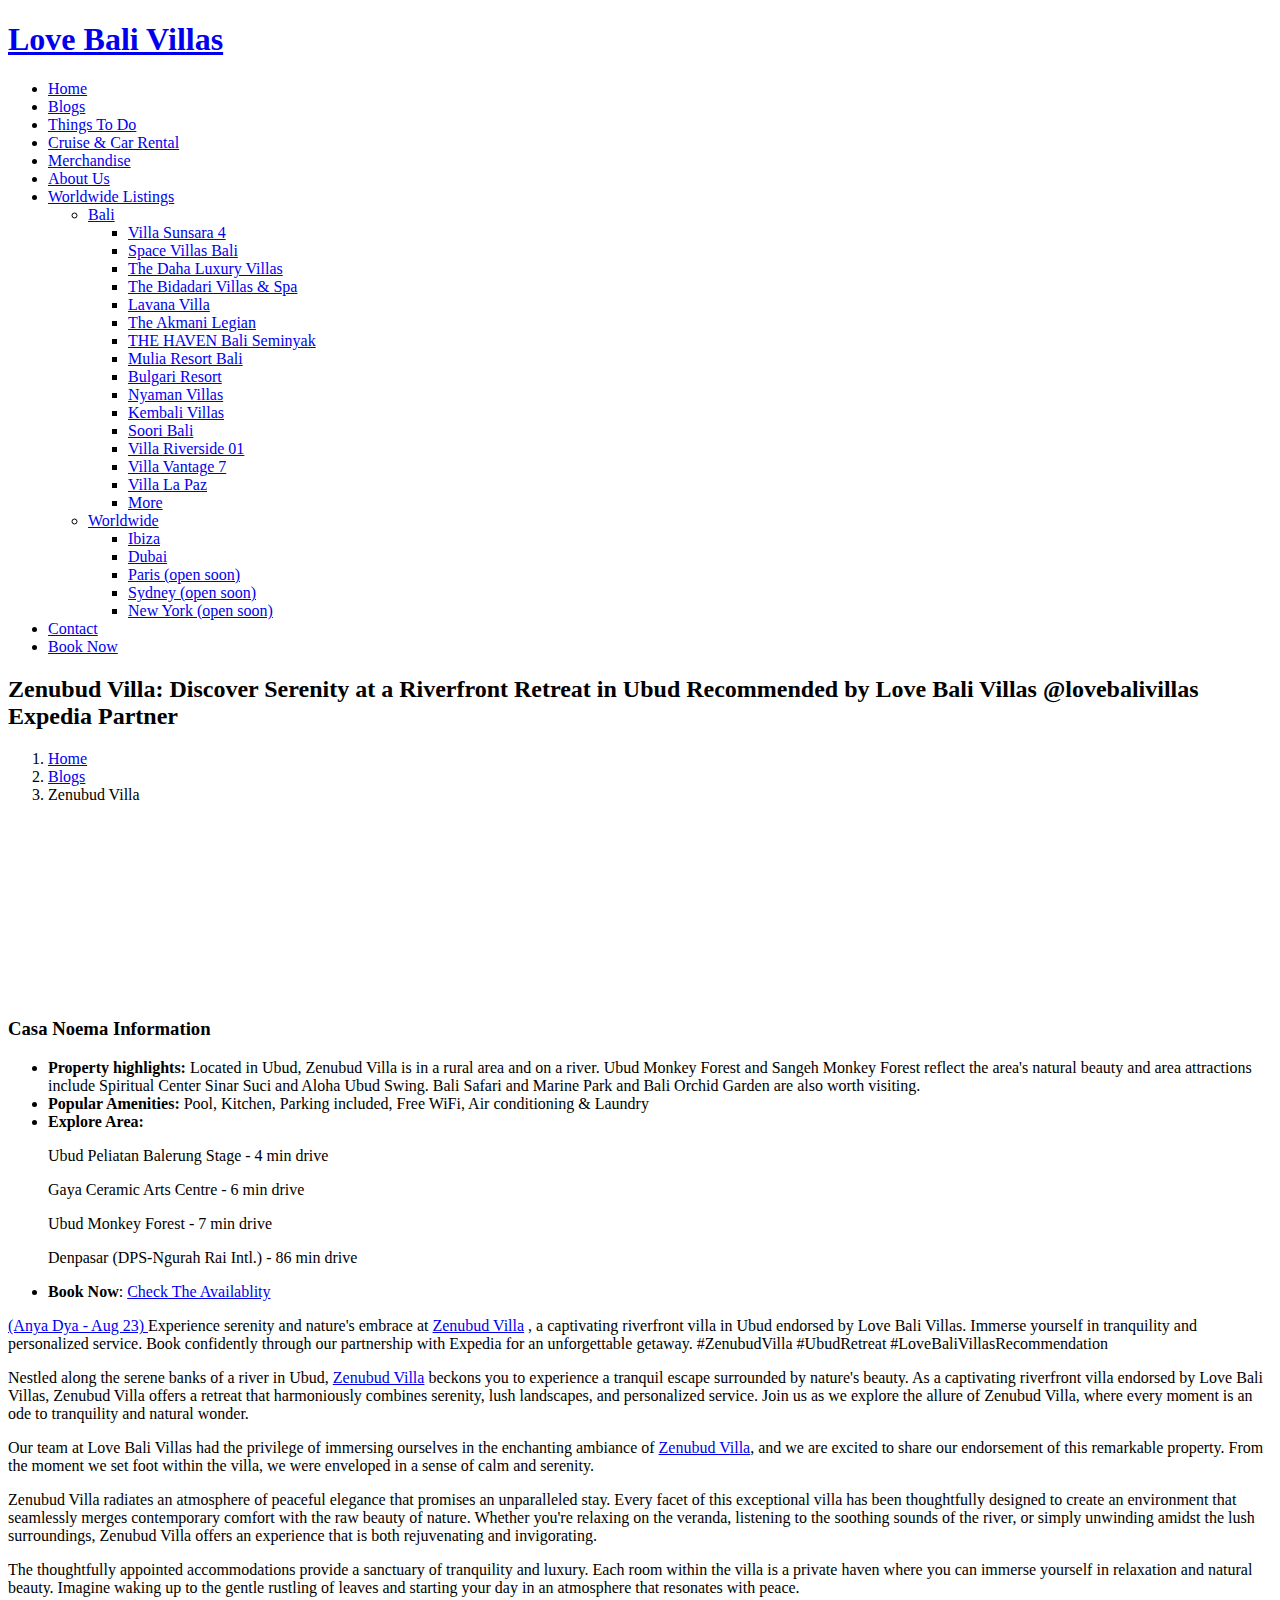
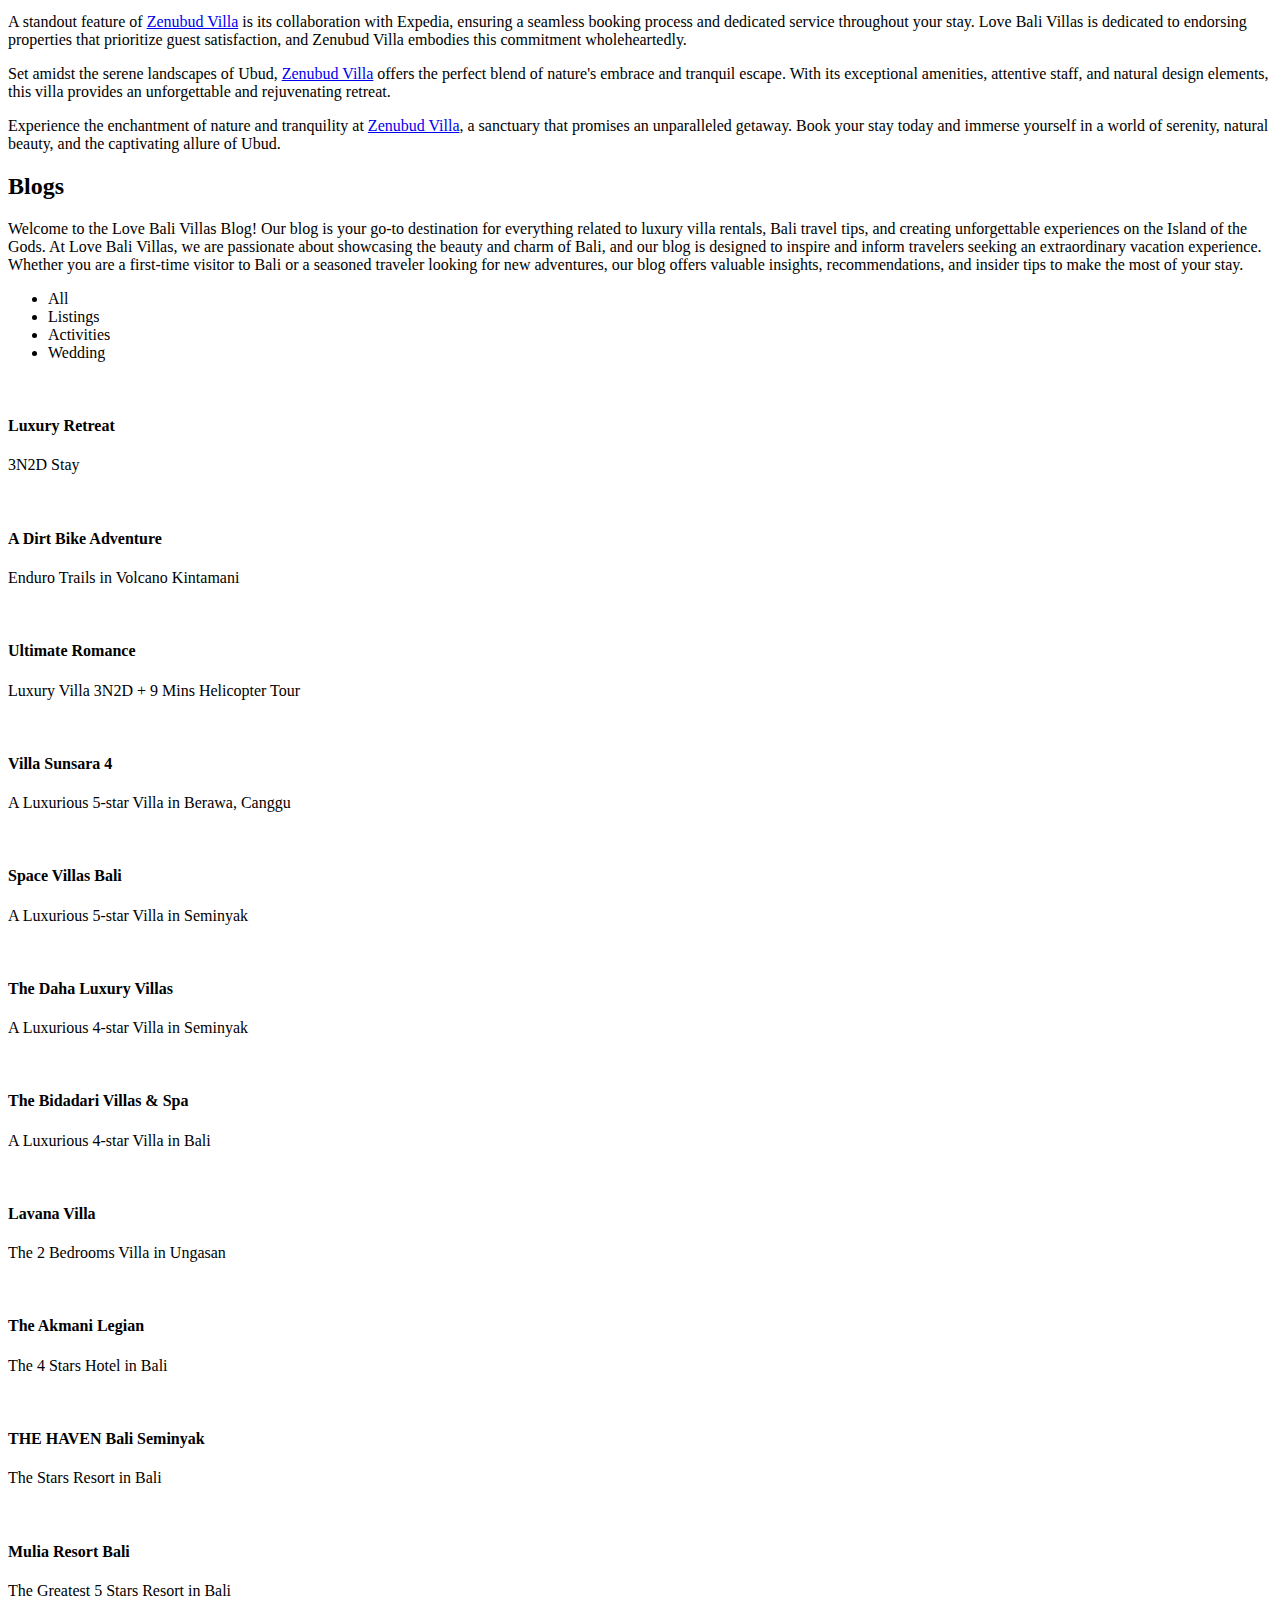
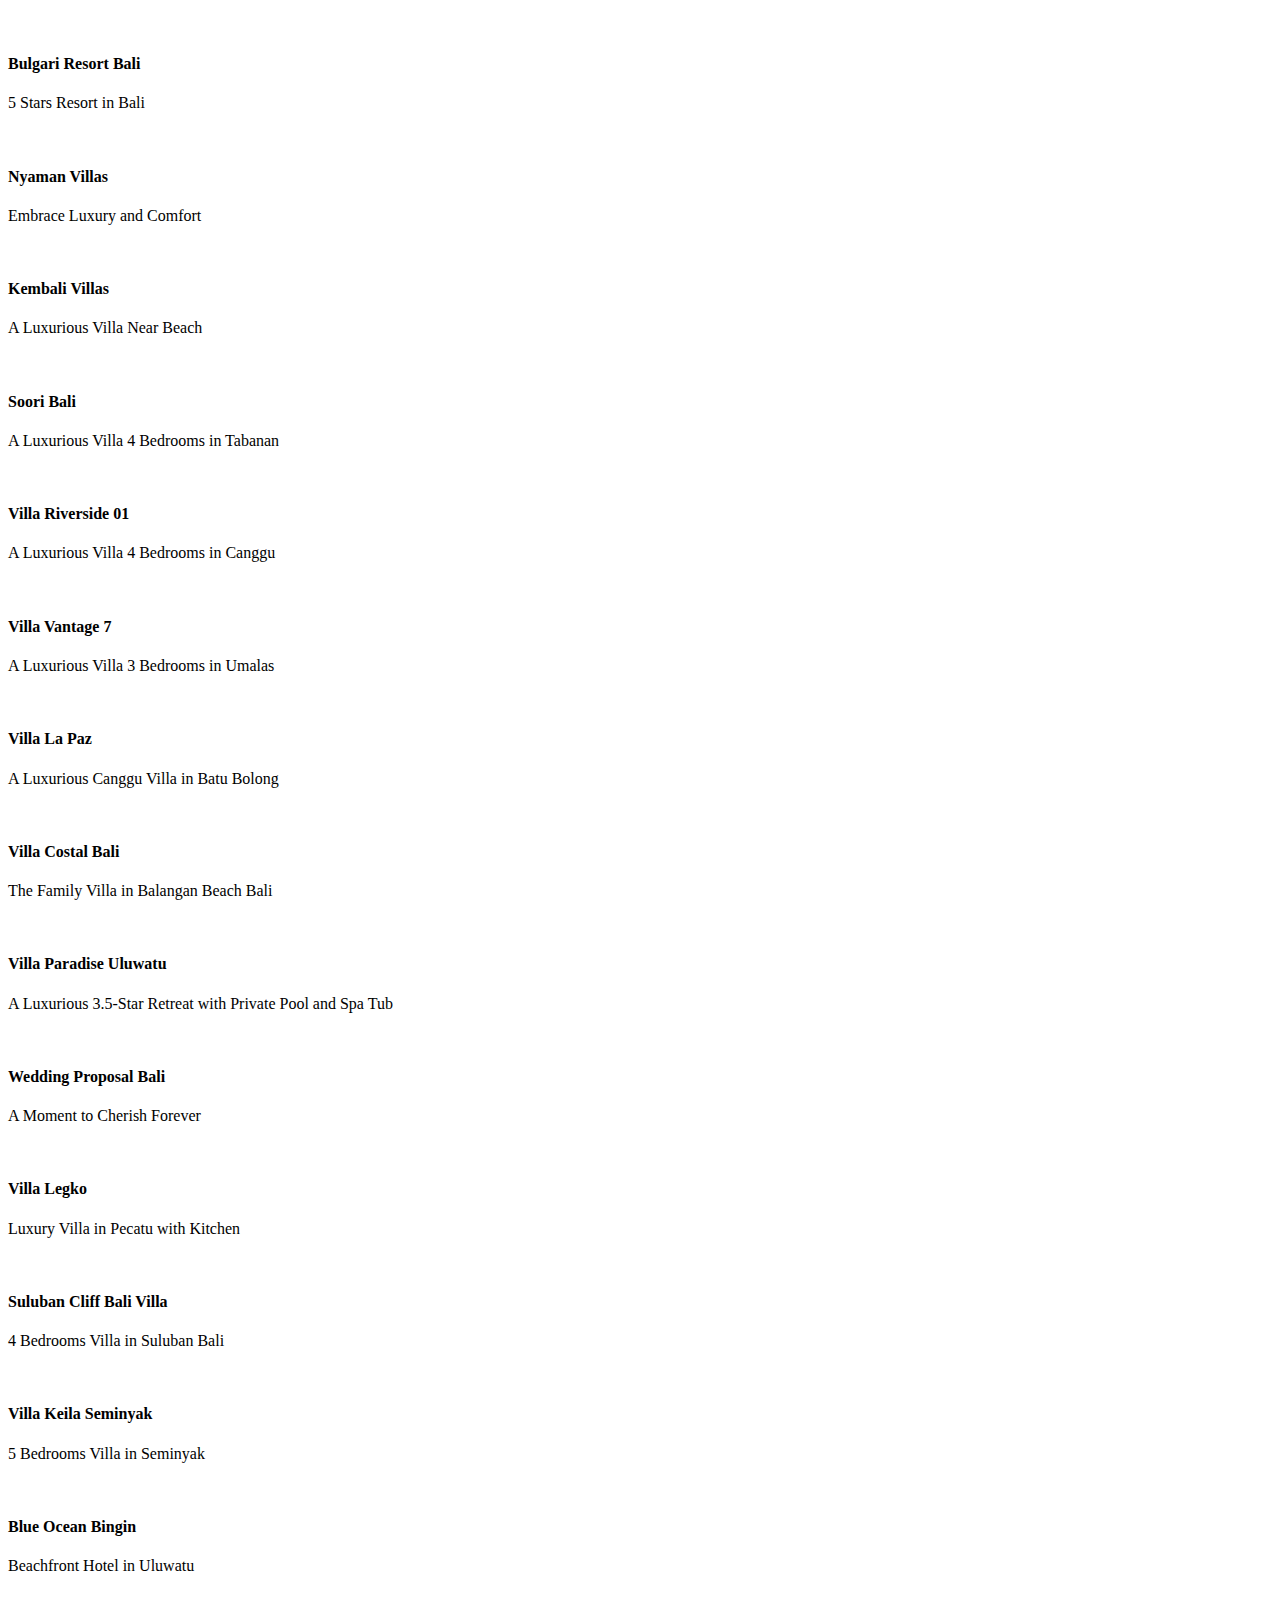
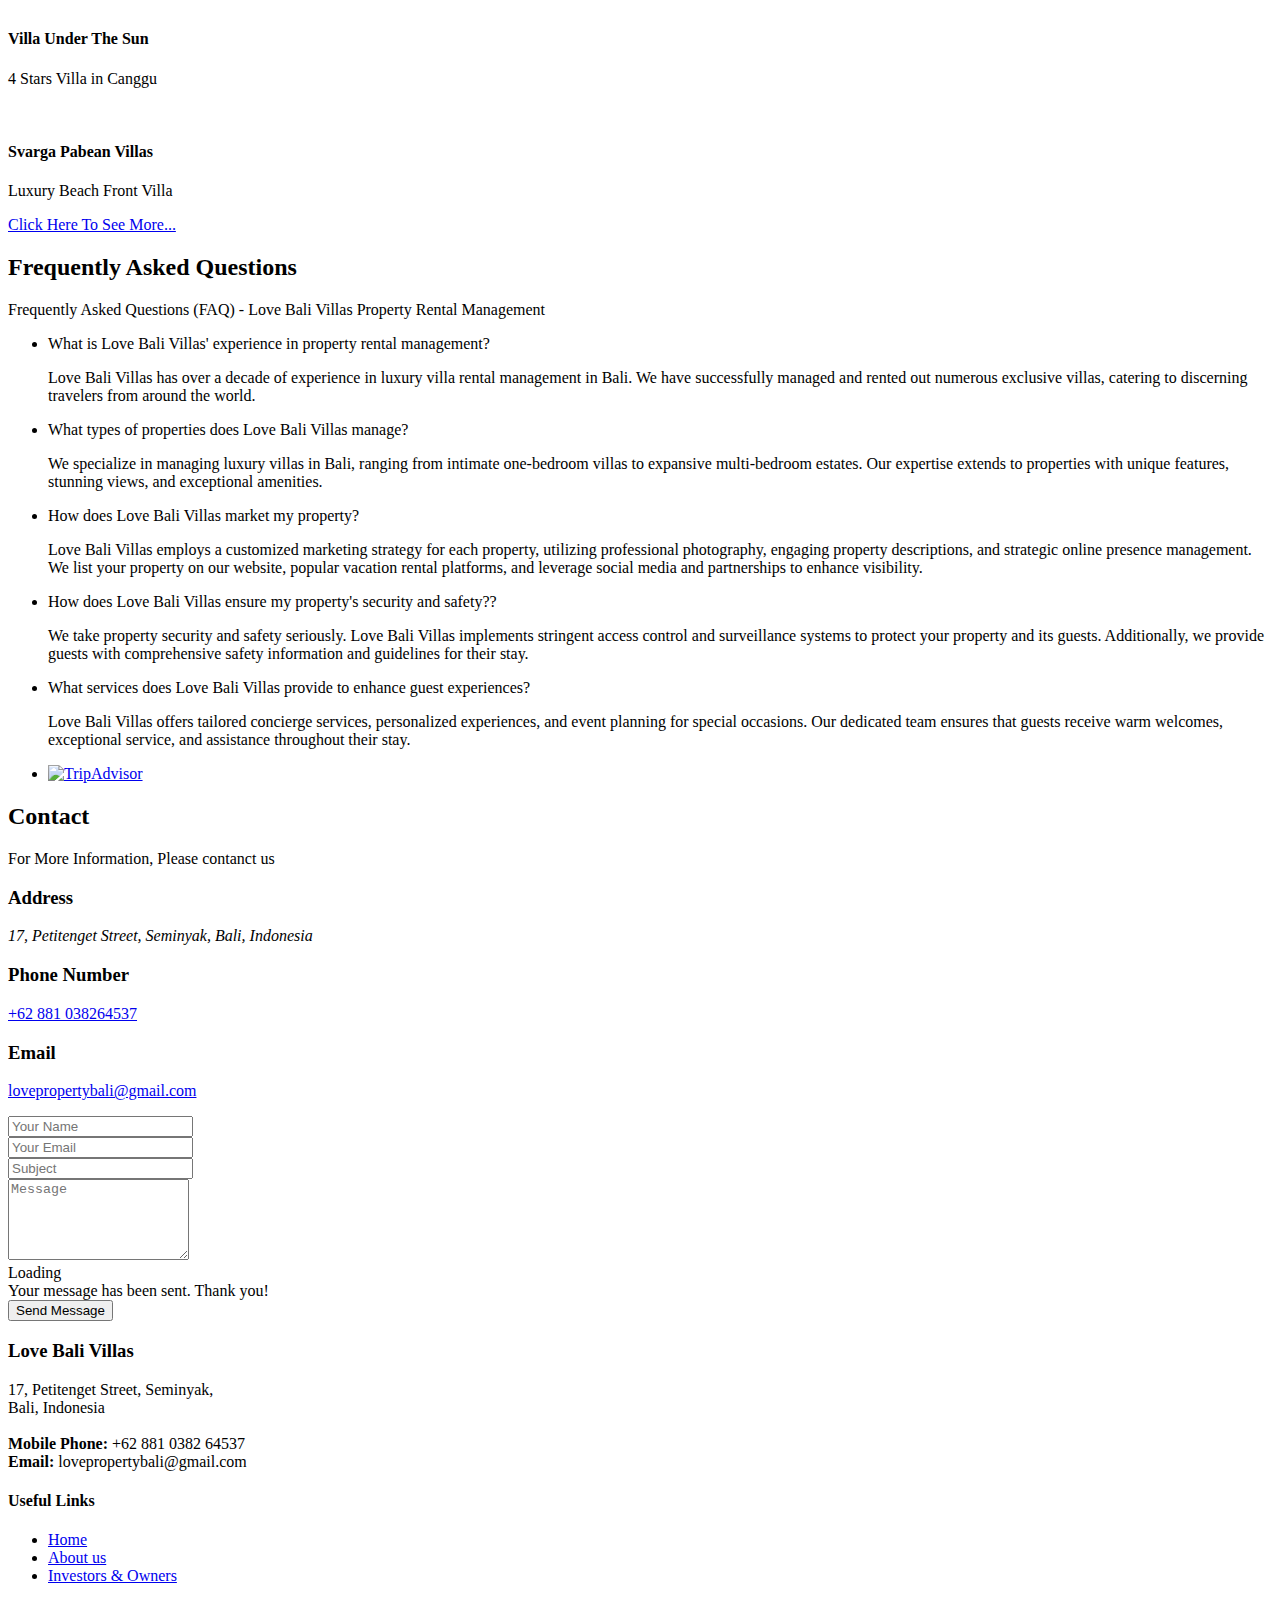
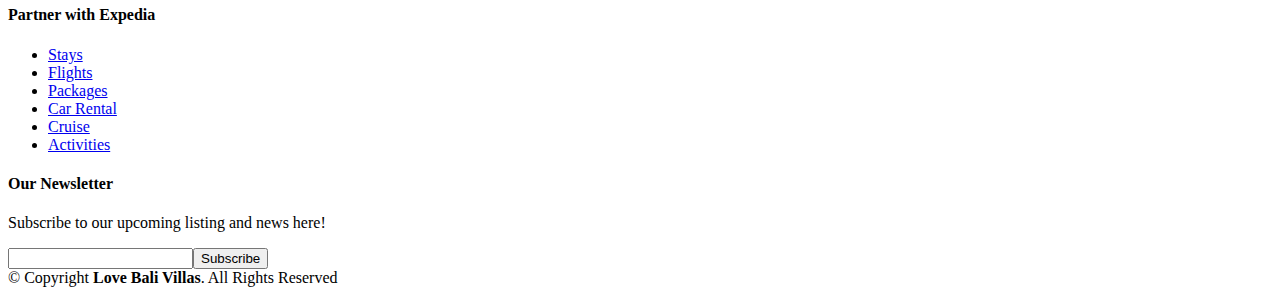
==== commit 38b39e98: "Update index.html" ====
--- a/index.html
+++ b/index.html
@@ -47,8 +47,9 @@
         <ul>
           <li><a class="nav-link scrollto active" href="https://www.lovebalivillas.pro/">Home</a></li>
           <li><a class="nav-link scrollto" href="http://blogs.lovebalivillas.pro/" target="_blank" >Blogs</a></li>
-          <li><a class="nav-link scrollto" href="https://expedia.com/affiliate/V92yW1z" target="_blank" >Things To Do</a></li>
+          <li><a class="nav-link scrollto" href="https://things-to-do.lovebalivillas.pro" target="_blank" >Things To Do</a></li>
           <li><a class="nav-link scrollto " href="https://expedia.com/affiliate/DaDGWET" target="_blank" >Cruise & Car Rental</a></li>
+                     <li><a class="nav-link scrollto " href="https://merchandise.lovebalivillas.pro/" target="_blank" > Merchandise </a></li>
           <li><a href="https://lovebalivillas.blogspot.com/2023/06/love-bali-villas-unforgettable-luxury.html" target="_blank" >About Us</a></li>
           <li class="dropdown"><a href="#"><span>Worldwide Listings</span> <i class="bi bi-chevron-down"></i></a>
             <ul>
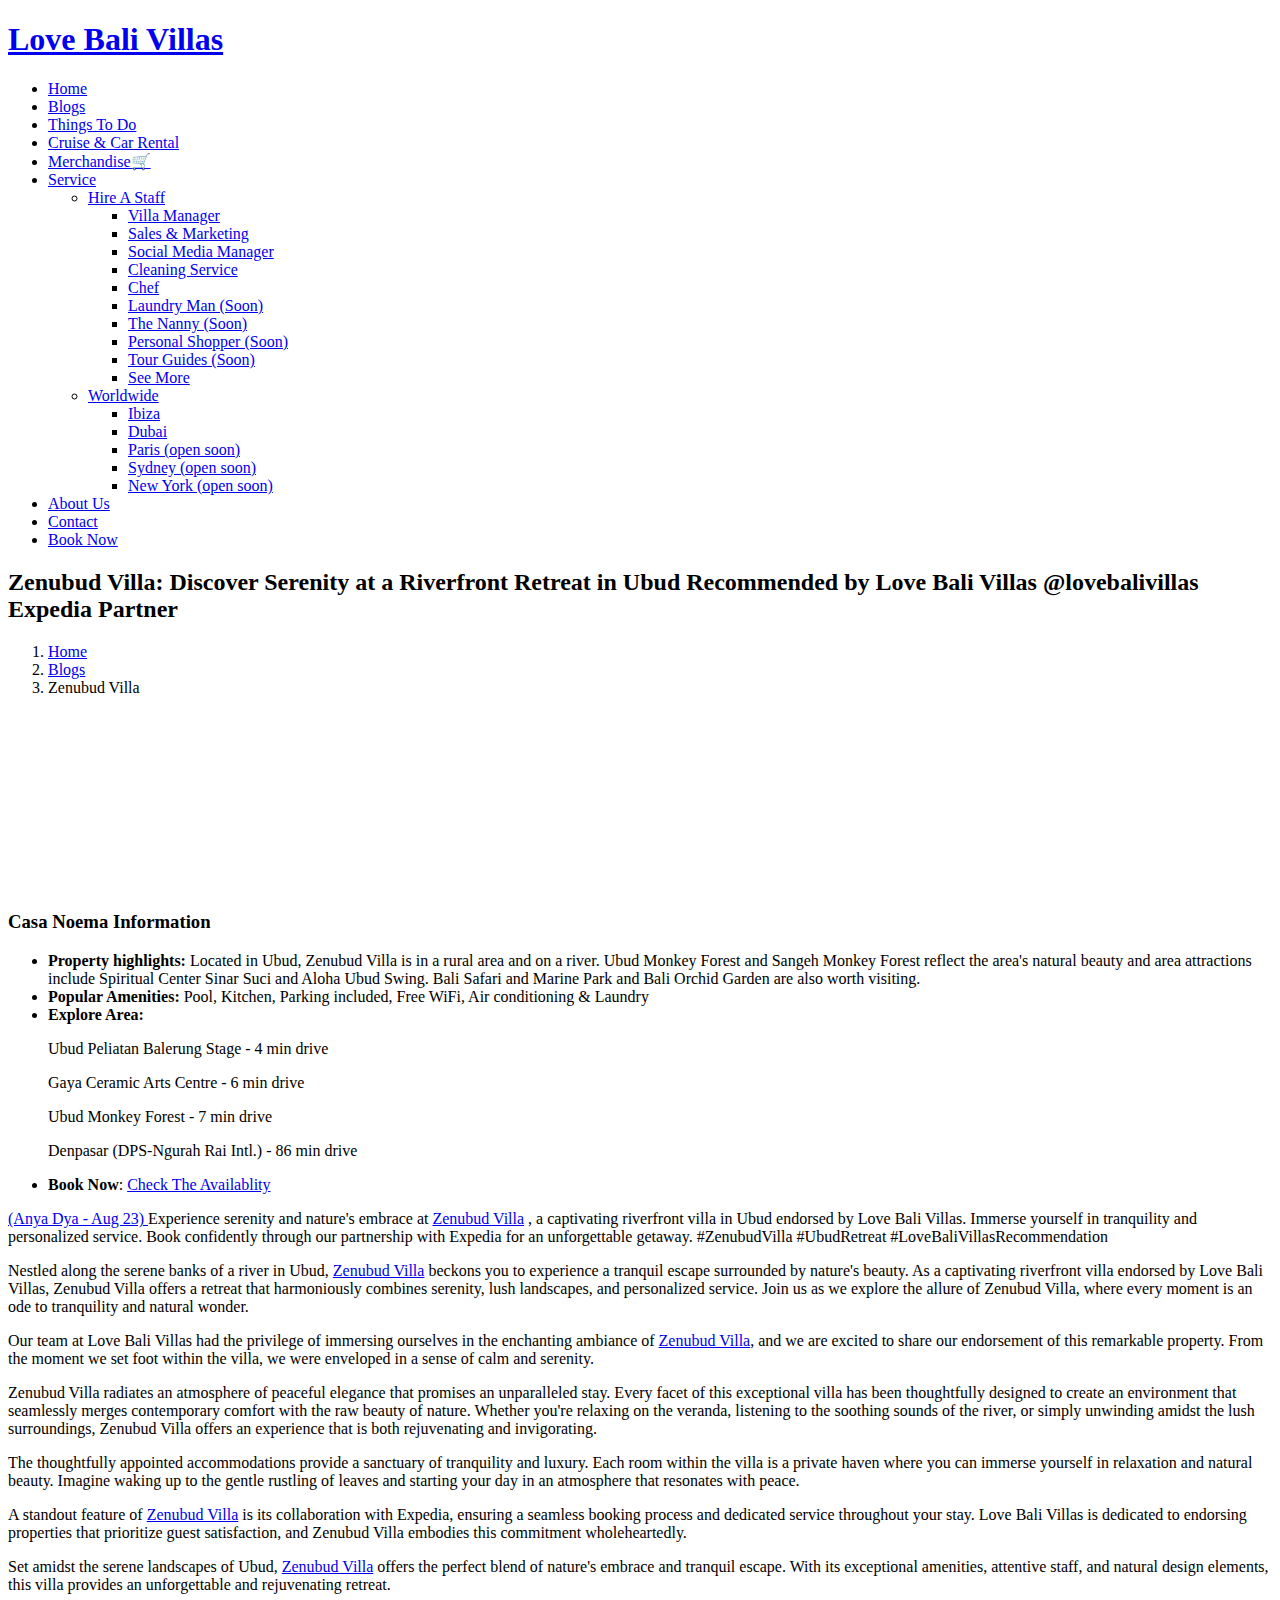
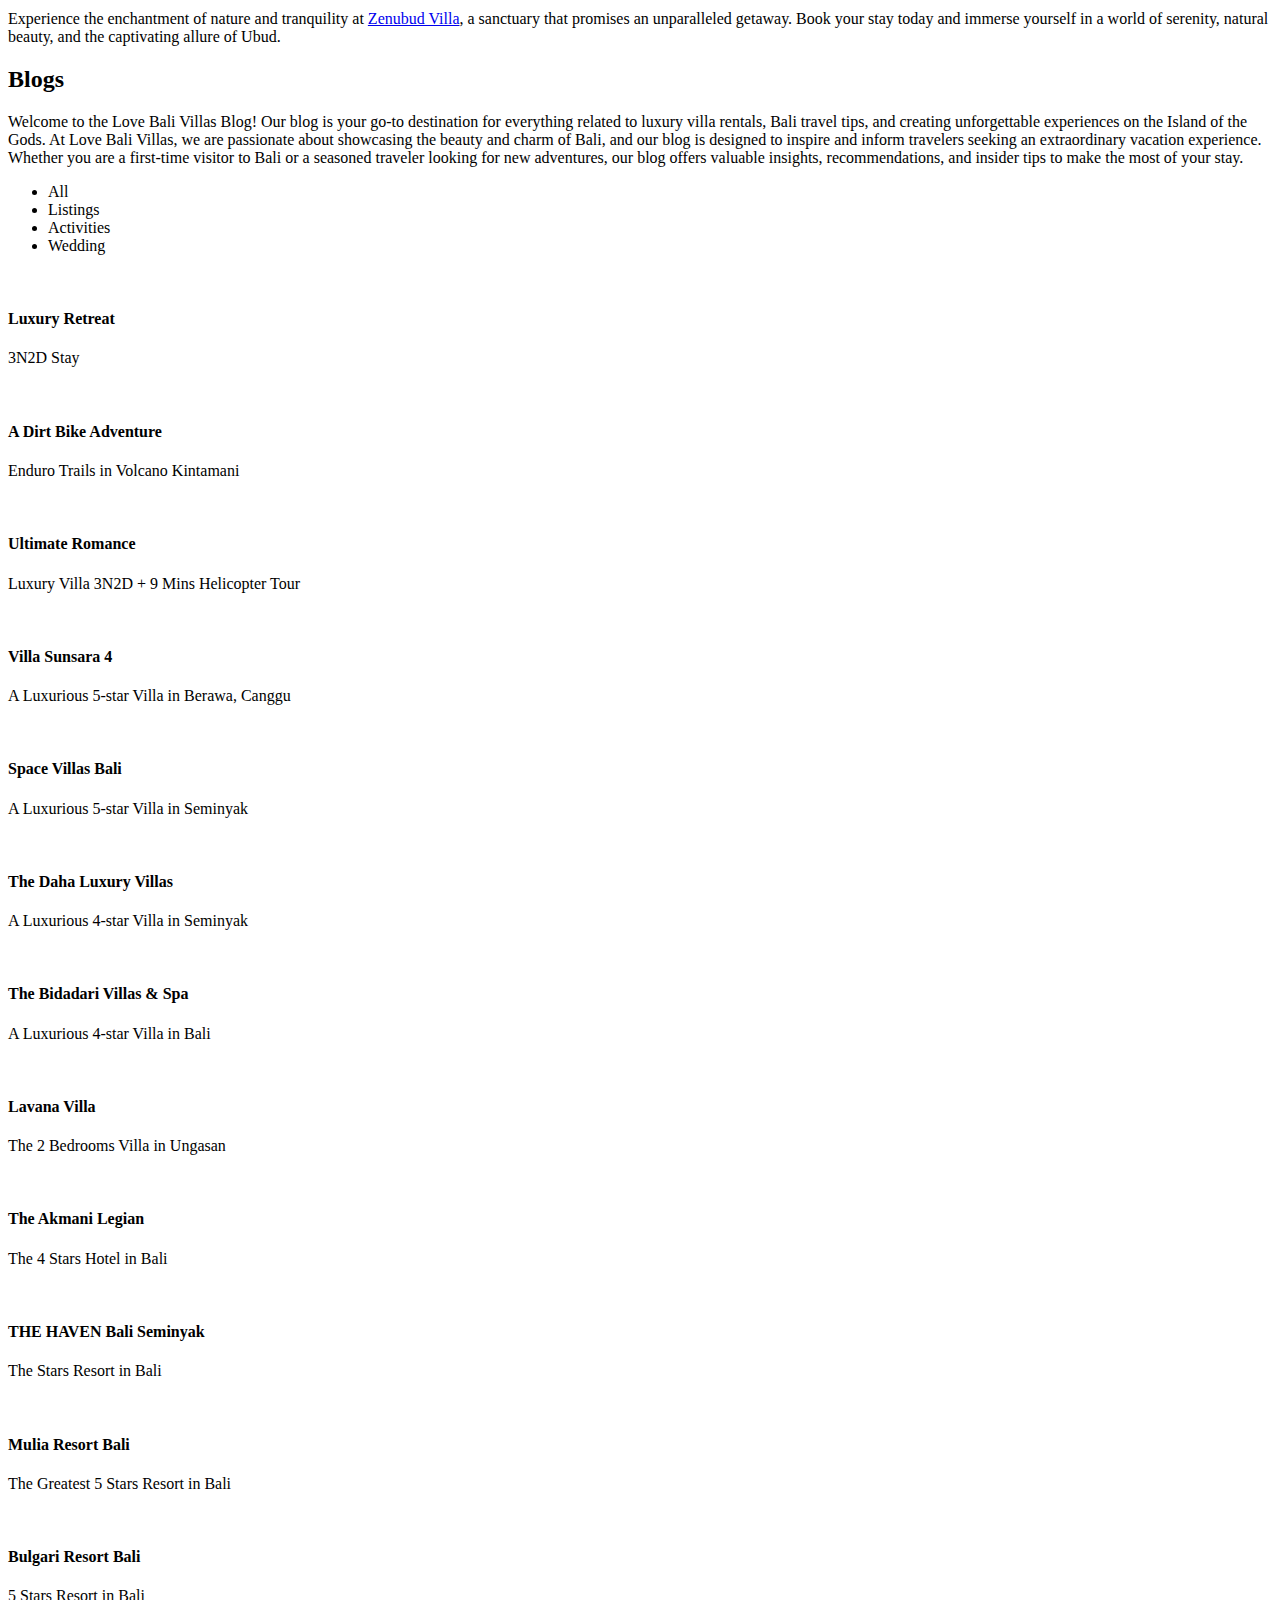
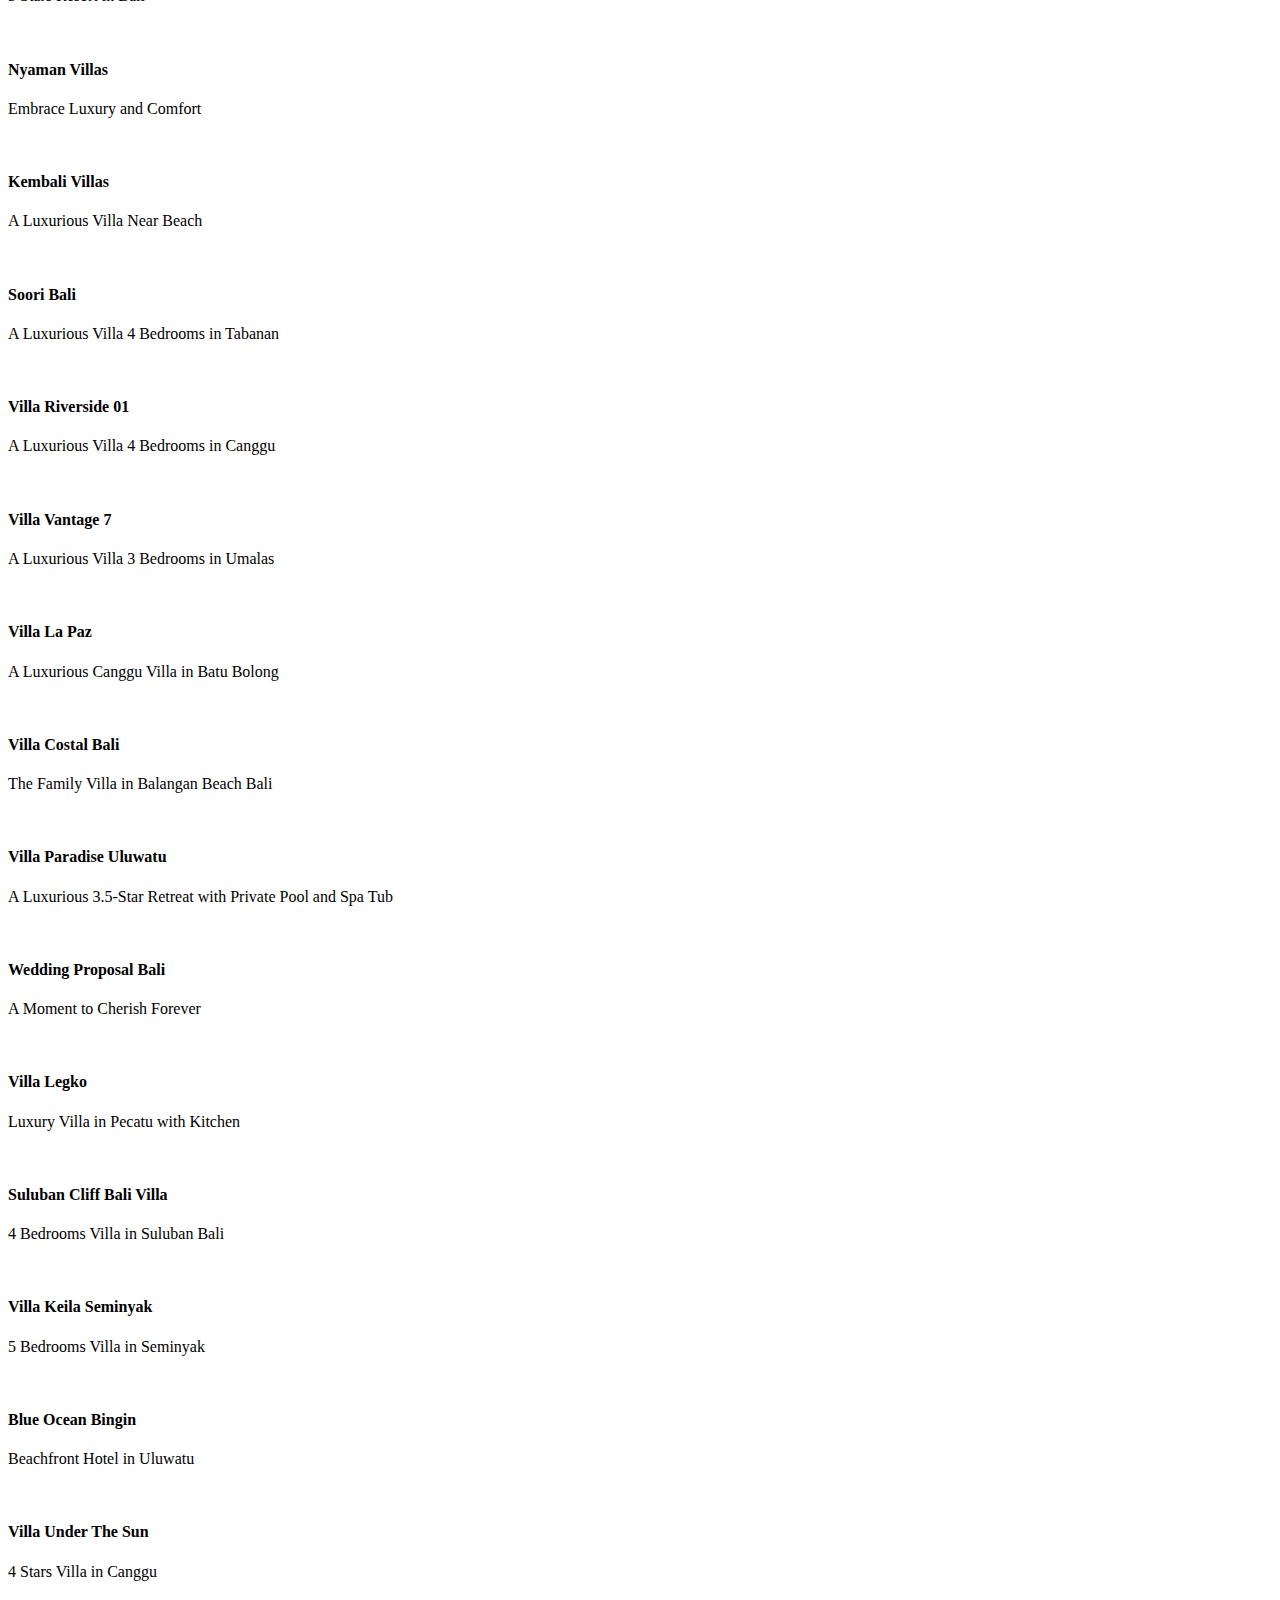
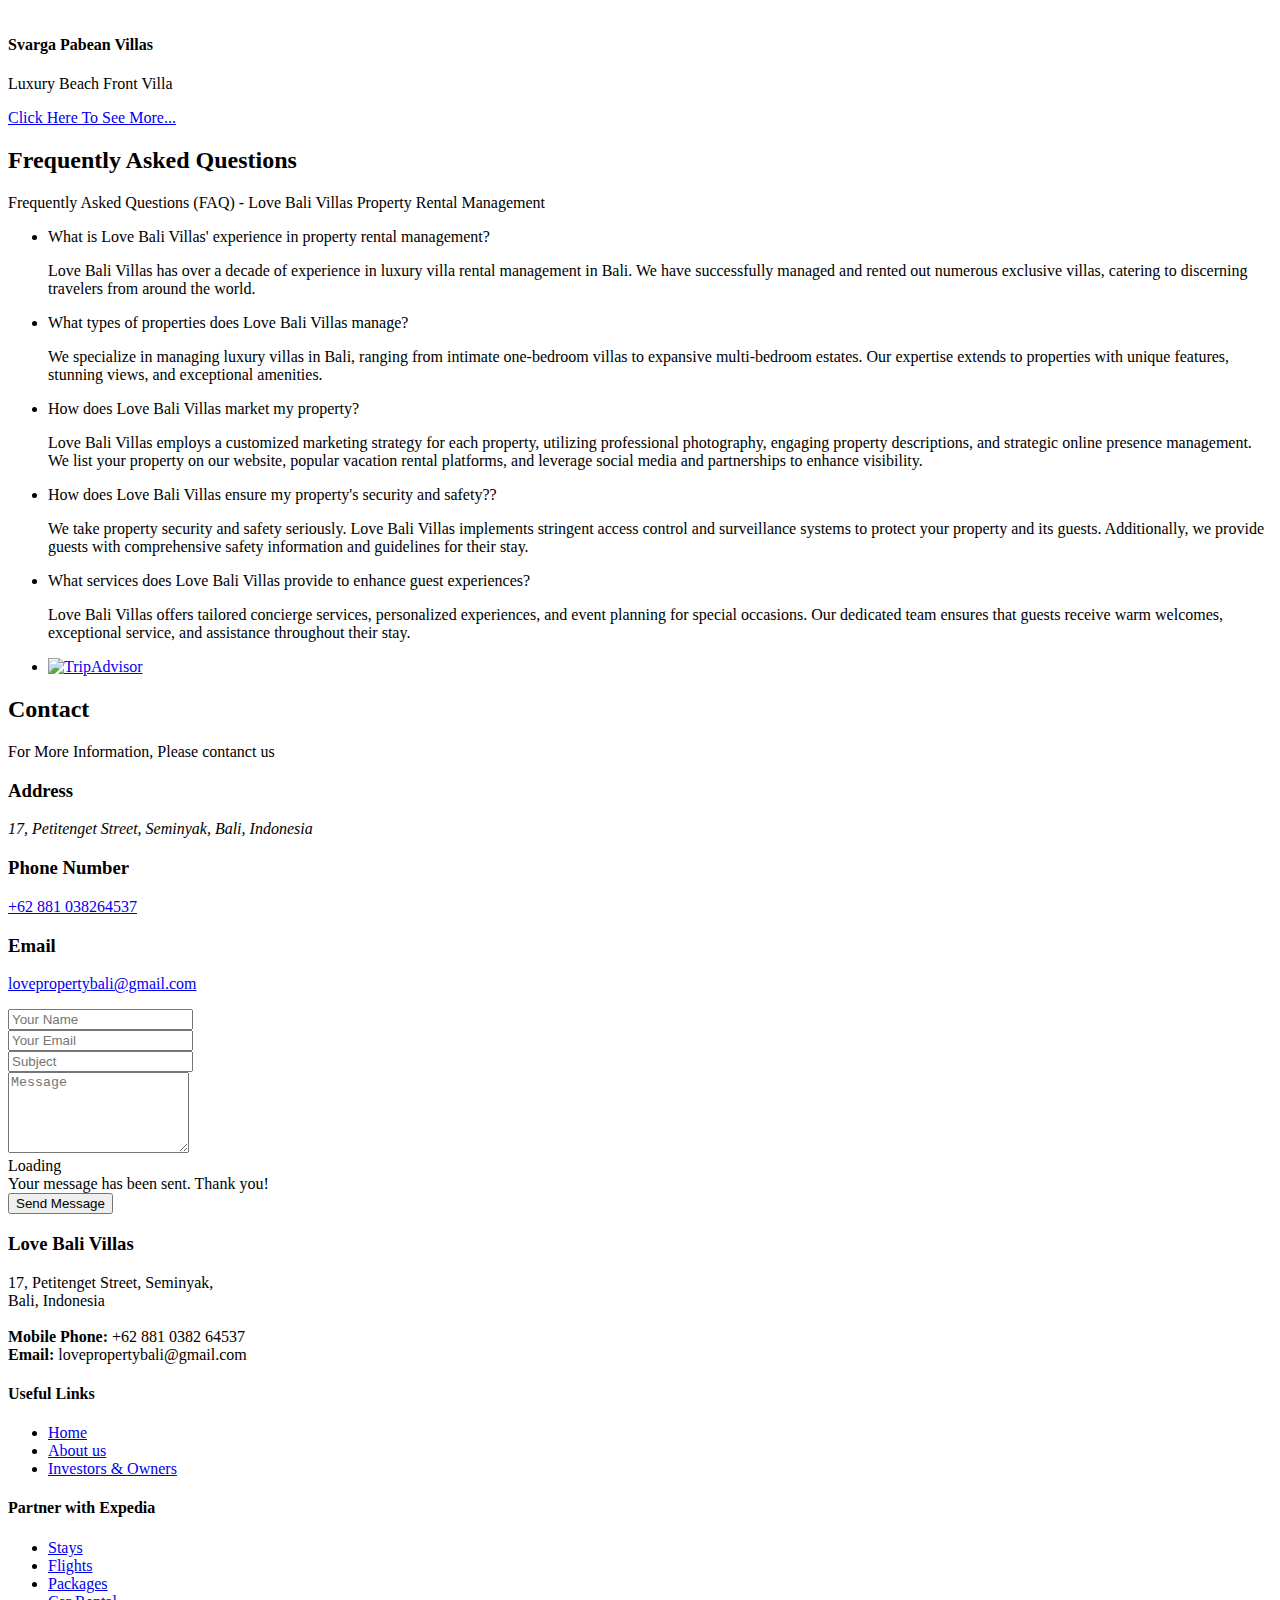
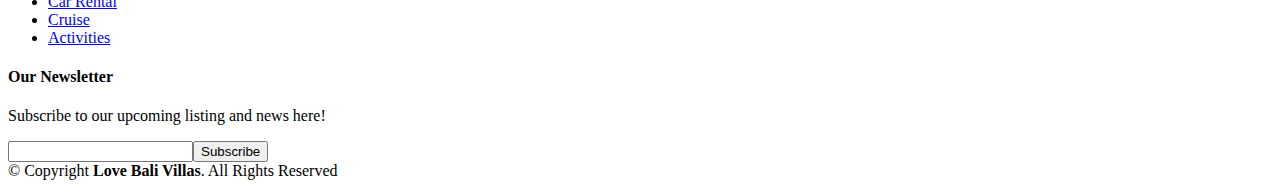
==== commit 926f0e8b: "Update index.html" ====
--- a/index.html
+++ b/index.html
@@ -49,28 +49,21 @@
           <li><a class="nav-link scrollto" href="http://blogs.lovebalivillas.pro/" target="_blank" >Blogs</a></li>
           <li><a class="nav-link scrollto" href="https://things-to-do.lovebalivillas.pro" target="_blank" >Things To Do</a></li>
           <li><a class="nav-link scrollto " href="https://expedia.com/affiliate/DaDGWET" target="_blank" >Cruise & Car Rental</a></li>
-                     <li><a class="nav-link scrollto " href="https://merchandise.lovebalivillas.pro/" target="_blank" > Merchandise </a></li>
-          <li><a href="https://lovebalivillas.blogspot.com/2023/06/love-bali-villas-unforgettable-luxury.html" target="_blank" >About Us</a></li>
-          <li class="dropdown"><a href="#"><span>Worldwide Listings</span> <i class="bi bi-chevron-down"></i></a>
+                     <li><a class="nav-link scrollto " href="https://merchandise.lovebalivillas.pro/" target="_blank" > Merchandise🛒 </a></li>
+          <li class="dropdown"><a href="#"><span>Service</span> <i class="bx bxs-hot icon-hot"></i> <i class="bi bi-chevron-down"></i></a>
             <ul>
-              <li class="dropdown"><a href="#"><span>Bali</span> <i class="bi bi-chevron-right"></i></a>
+              <li class="dropdown"><a href="#"><span>Hire A Staff</span> <i class="bx bxs-hot icon-hot"></i> <i class="bi bi-chevron-right"></i></a>
                 <ul>
-                  <li><a href="https://villa-sunsara4.lovebalivillas.pro/" target="_blank" >Villa Sunsara 4</a></li>
-                  <li><a href="https://space-villas-bali.lovebalivillas.pro/" target="_blank" >Space Villas Bali</a></li>
-                  <li><a href="https://daha-luxury-villas.lovebalivillas.pro/" target="_blank" >The Daha Luxury Villas</a></li>
-                  <li><a href="https://bidadari-villa.lovebalivillas.pro/" target="_blank" >The Bidadari Villas & Spa</a></li>
-                  <li><a href="https://lavana-villa.lovebalivillas.pro/" target="_blank" >Lavana Villa</a></li>
-                  <li><a href="https://the-akmani-legian.lovebalivillas.pro/" target="_blank" >The Akmani Legian</a></li>
-                  <li><a href="https://the-haven-bali-seminyak.lovebalivillas.pro/" target="_blank" >THE HAVEN Bali Seminyak</a></li>
-                  <li><a href="https://mulia-resort-bali.lovebalivillas.pro/" target="_blank" >Mulia Resort Bali</a></li>
-                  <li><a href="https://bulgari-resort-bali.lovebalivillas.pro/" target="_blank" >Bulgari Resort</a></li>
-                  <li><a href="https://nyaman-villas.lovebalivillas.pro/" target="_blank" >Nyaman Villas</a></li>
-                  <li><a href="https://kembali-villas.lovebalivillas.pro/" target="_blank" >Kembali Villas</a></li>
-                  <li><a href="https://soori-bali.lovebalivillas.pro/" target="_blank" >Soori Bali</a></li>
-                  <li><a href="http://villa-riverside.lovebalivillas.pro/" target="_blank" >Villa Riverside 01</a></li>
-                  <li><a href="http://villa-vantage-7.lovebalivillas.pro/" target="_blank" >Villa Vantage 7</a></li>
-                  <li><a href="hhttps://villa-la-paz.lovebalivillas.pro/" target="_blank" >Villa La Paz</a></li>
-                  <li><a href="http://blogs.lovebalivillas.pro/" target="_blank" >More</a></li>
+                  <li><a href="https://villa-manager.lovebalivillas.pro/" target="_blank" > Villa Manager </a></li>
+                  <li><a href="https://marketing.lovebalivillas.pro/" target="_blank" > Sales & Marketing </a></li>
+                  <li><a href="https://space-villas-bali.lovebalivillas.pro/" target="_blank" > Social Media Manager </a></li>
+                  <li><a href="http://cleaning-service.lovebalivillas.pro/" target="_blank" > Cleaning Service </a></li>
+                  <li><a href="https://chef.lovebalivillas.pro/" target="_blank" > Chef </a></li>
+                  <li><a href="#" target="_blank" > Laundry Man (Soon) </a></li>
+                  <li><a href="#" target="_blank" > The Nanny (Soon) </a></li>
+                  <li><a href="#" target="_blank" > Personal Shopper (Soon) </a></li>
+                  <li><a href="#" target="_blank" > Tour Guides (Soon) </a></li>
+                  <li><a href="#" target="_blank" > See More</a></li>
                 </ul>
               </li>
               <li class="dropdown"><a href="#"><span>Worldwide</span> <i class="bi bi-chevron-right"></i></a>
@@ -84,8 +77,9 @@
               </li>
             </ul>
           </li>
+          <li><a href="https://lovebalivillas.blogspot.com/2023/06/love-bali-villas-unforgettable-luxury.html" target="_blank" >About Us</a></li>
           <li><a class="nav-link scrollto" href="#contact">Contact</a></li>
-          <li><a class="getstarted scrollto" href="https://expedia.com/affiliates/lovebalivillas/zenubud-villa" target="_blank">Book Now</a></li>
+          <li><a class="getstarted scrollto" href="https://expedia.com/affiliates/lovebalivillas/villa-sally" target="_blank">Book Now</a></li>
         </ul>
         <i class="bi bi-list mobile-nav-toggle"></i>
       </nav><!-- .navbar -->
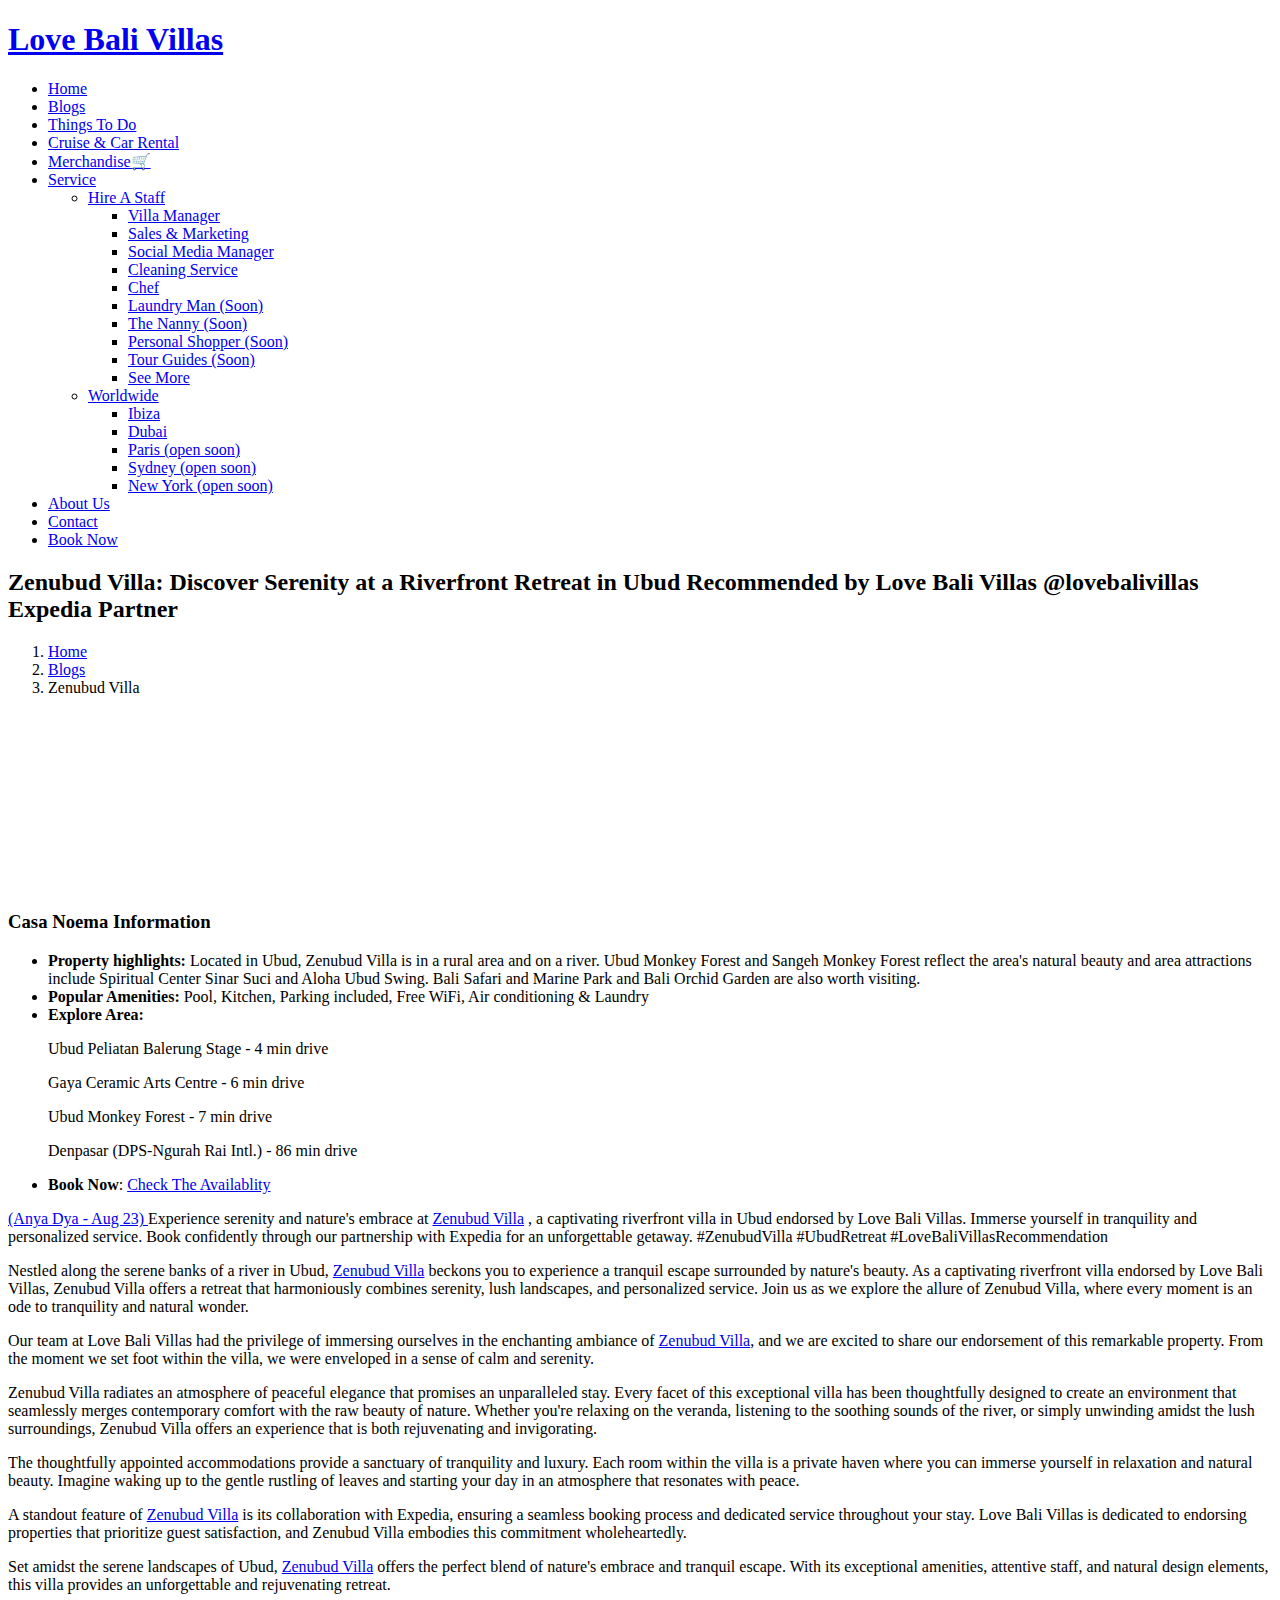
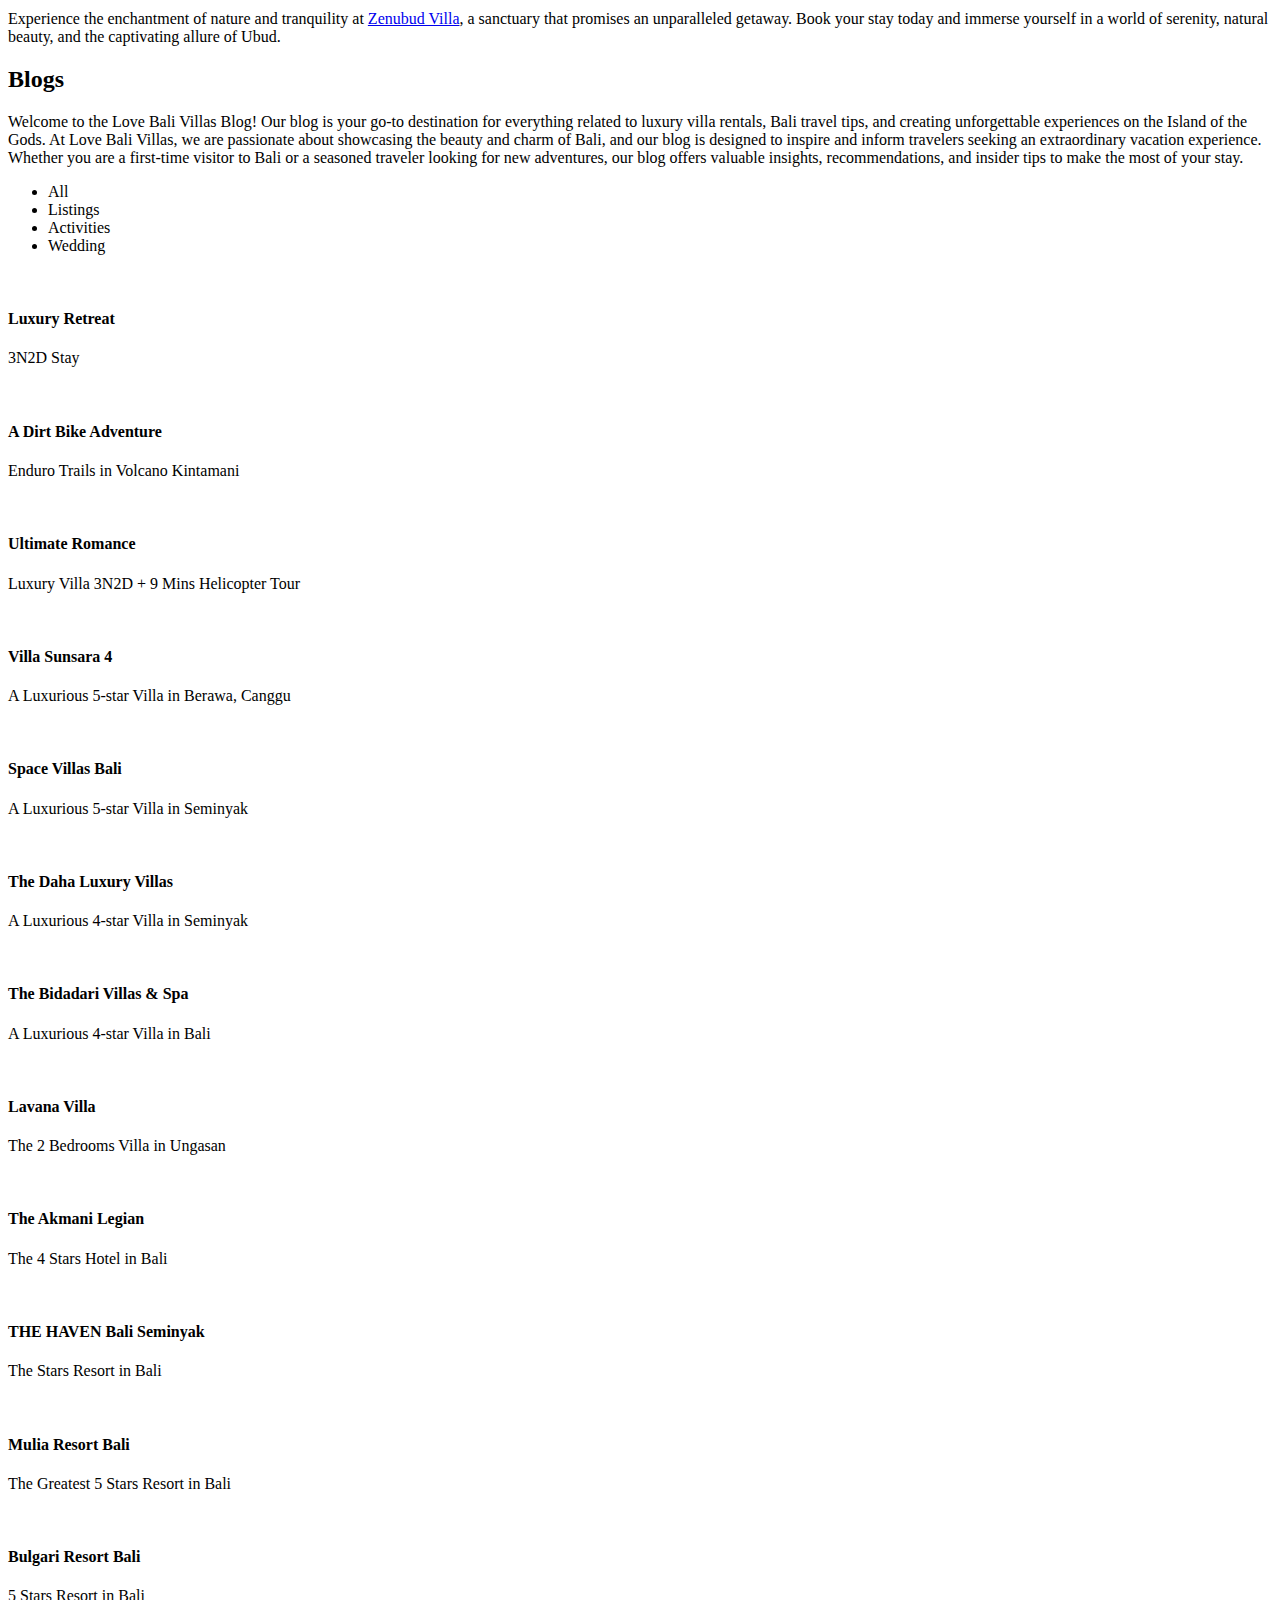
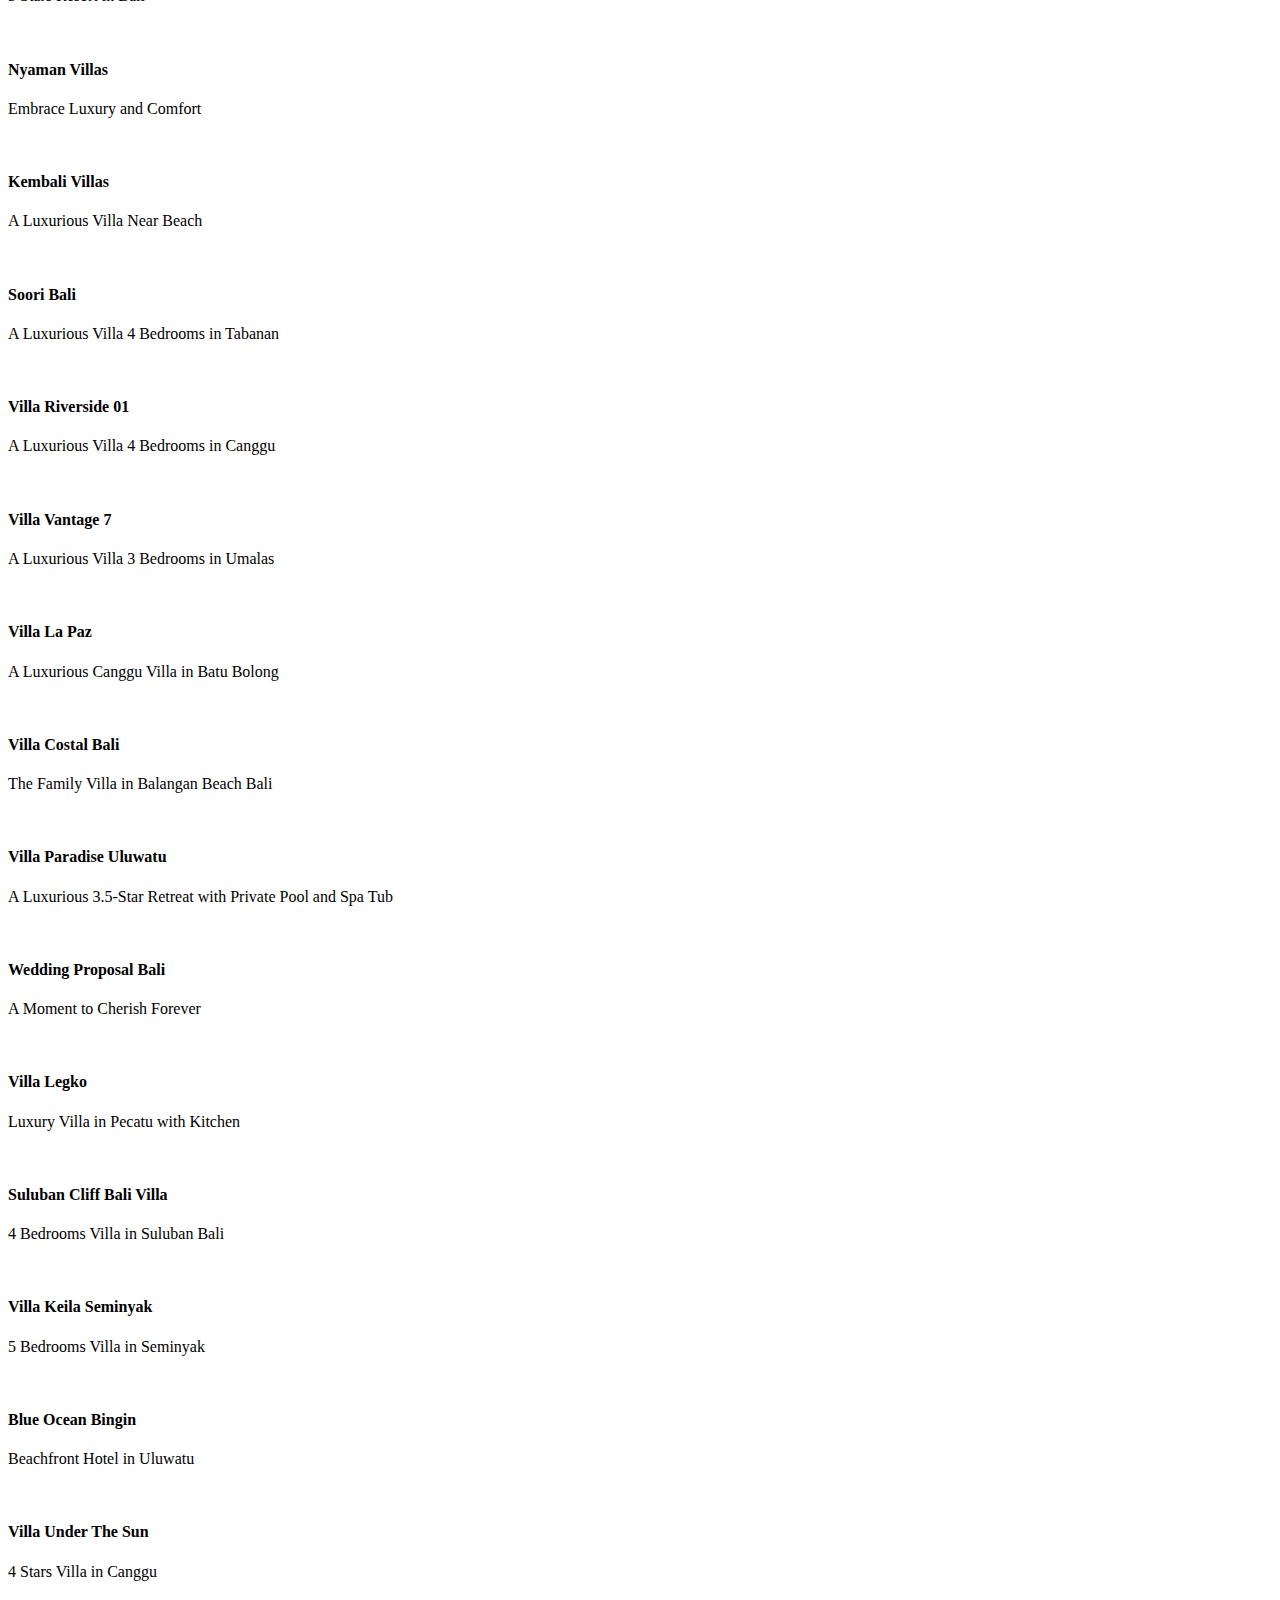
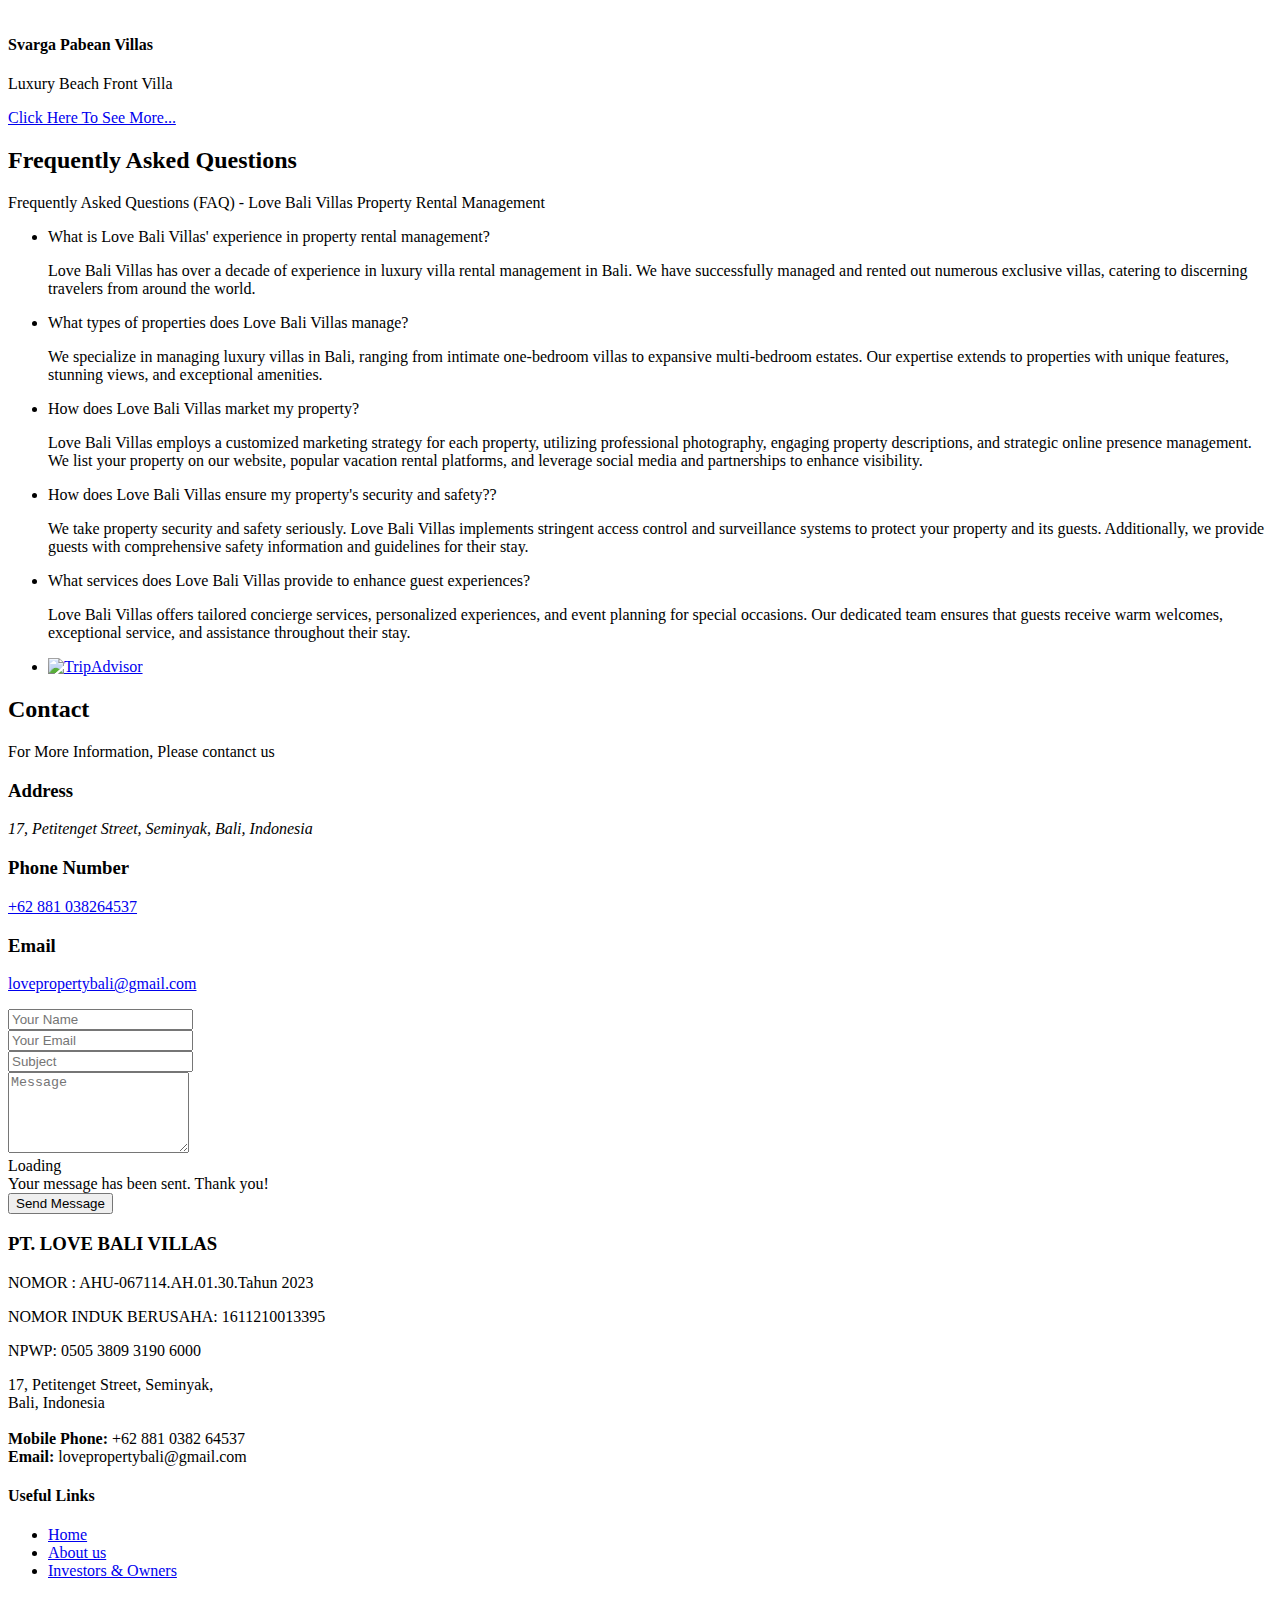
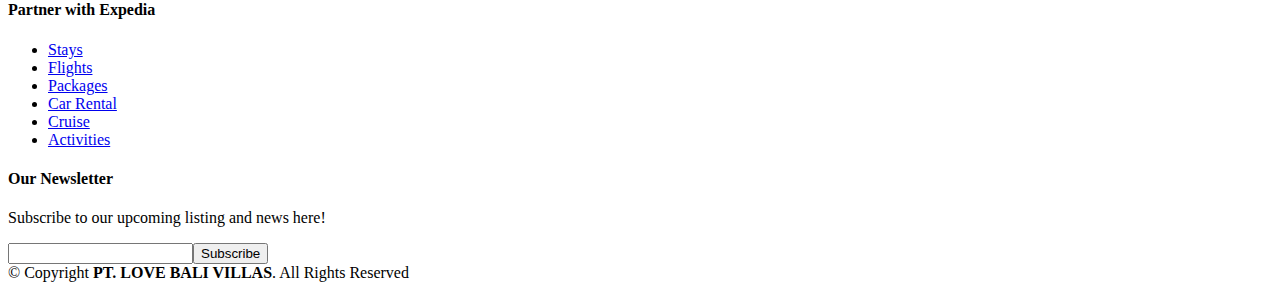
==== commit db3e2788: "Update index.html" ====
--- a/index.html
+++ b/index.html
@@ -56,7 +56,7 @@
                 <ul>
                   <li><a href="https://villa-manager.lovebalivillas.pro/" target="_blank" > Villa Manager </a></li>
                   <li><a href="https://marketing.lovebalivillas.pro/" target="_blank" > Sales & Marketing </a></li>
-                  <li><a href="https://space-villas-bali.lovebalivillas.pro/" target="_blank" > Social Media Manager </a></li>
+                  <li><a href="https://social-media-manager.lovebalivillas.pro" target="_blank" > Social Media Manager </a></li>
                   <li><a href="http://cleaning-service.lovebalivillas.pro/" target="_blank" > Cleaning Service </a></li>
                   <li><a href="https://chef.lovebalivillas.pro/" target="_blank" > Chef </a></li>
                   <li><a href="#" target="_blank" > Laundry Man (Soon) </a></li>
@@ -802,7 +802,7 @@
 
   </main><!-- End #main -->
 
-  <!-- ======= Footer ======= -->
+ <!-- ======= Footer ======= -->
   <footer id="footer">
     <div class="footer-top">
       <div class="container">
@@ -810,7 +810,10 @@
 
           <div class="col-lg-3 col-md-6">
             <div class="footer-info">
-              <h3>Love Bali Villas</h3>
+              <h3>PT. LOVE BALI VILLAS</h3>
+              <P> NOMOR : AHU-067114.AH.01.30.Tahun 2023 </P>
+              <P>NOMOR INDUK BERUSAHA: 1611210013395</P>
+              <P>NPWP: 0505 3809 3190 6000</P>
               <p>
                 17, Petitenget Street, Seminyak,  <br>
                 Bali, Indonesia<br><br>
@@ -862,7 +865,7 @@
 
     <div class="container">
       <div class="copyright">
-        &copy; Copyright <strong><span>Love Bali Villas</span></strong>. All Rights Reserved
+        &copy; Copyright <strong><span>PT. LOVE BALI VILLAS</span></strong>. All Rights Reserved
       </div>
       <div class="credits">
       </div>
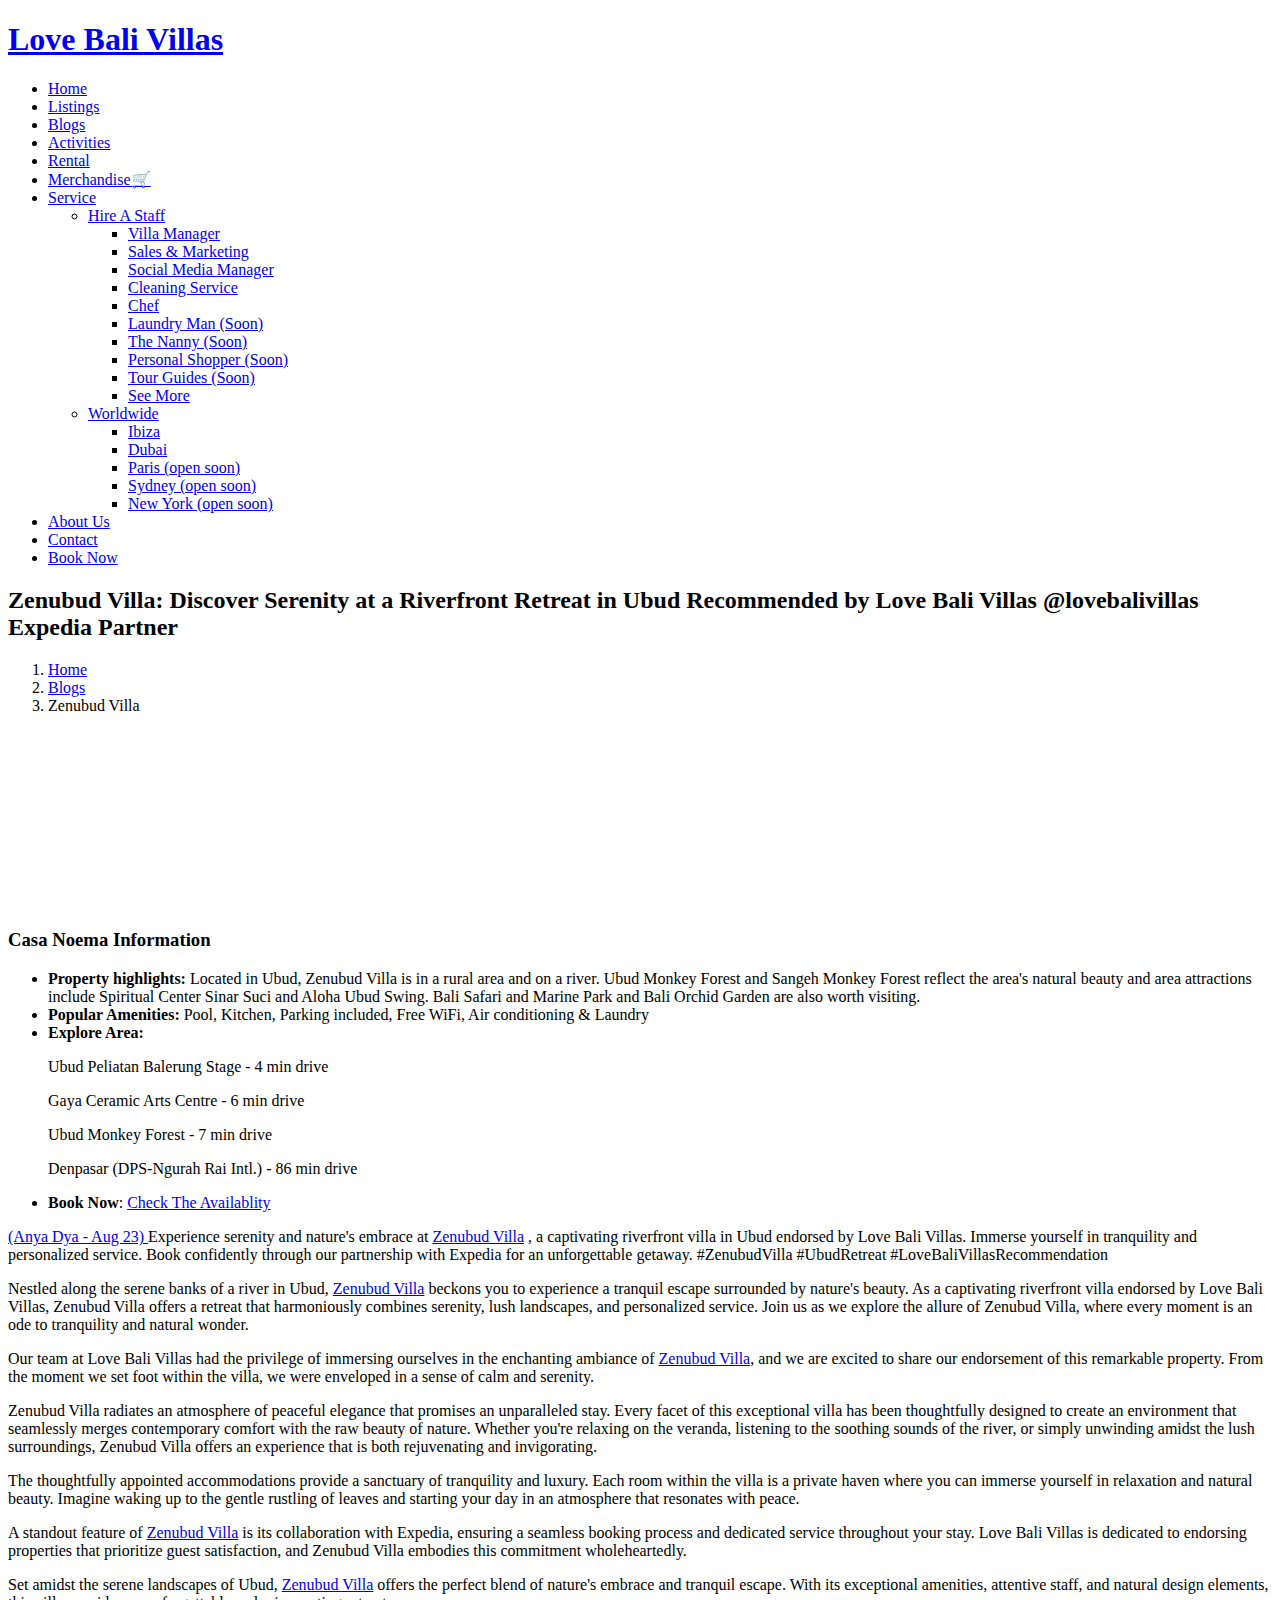
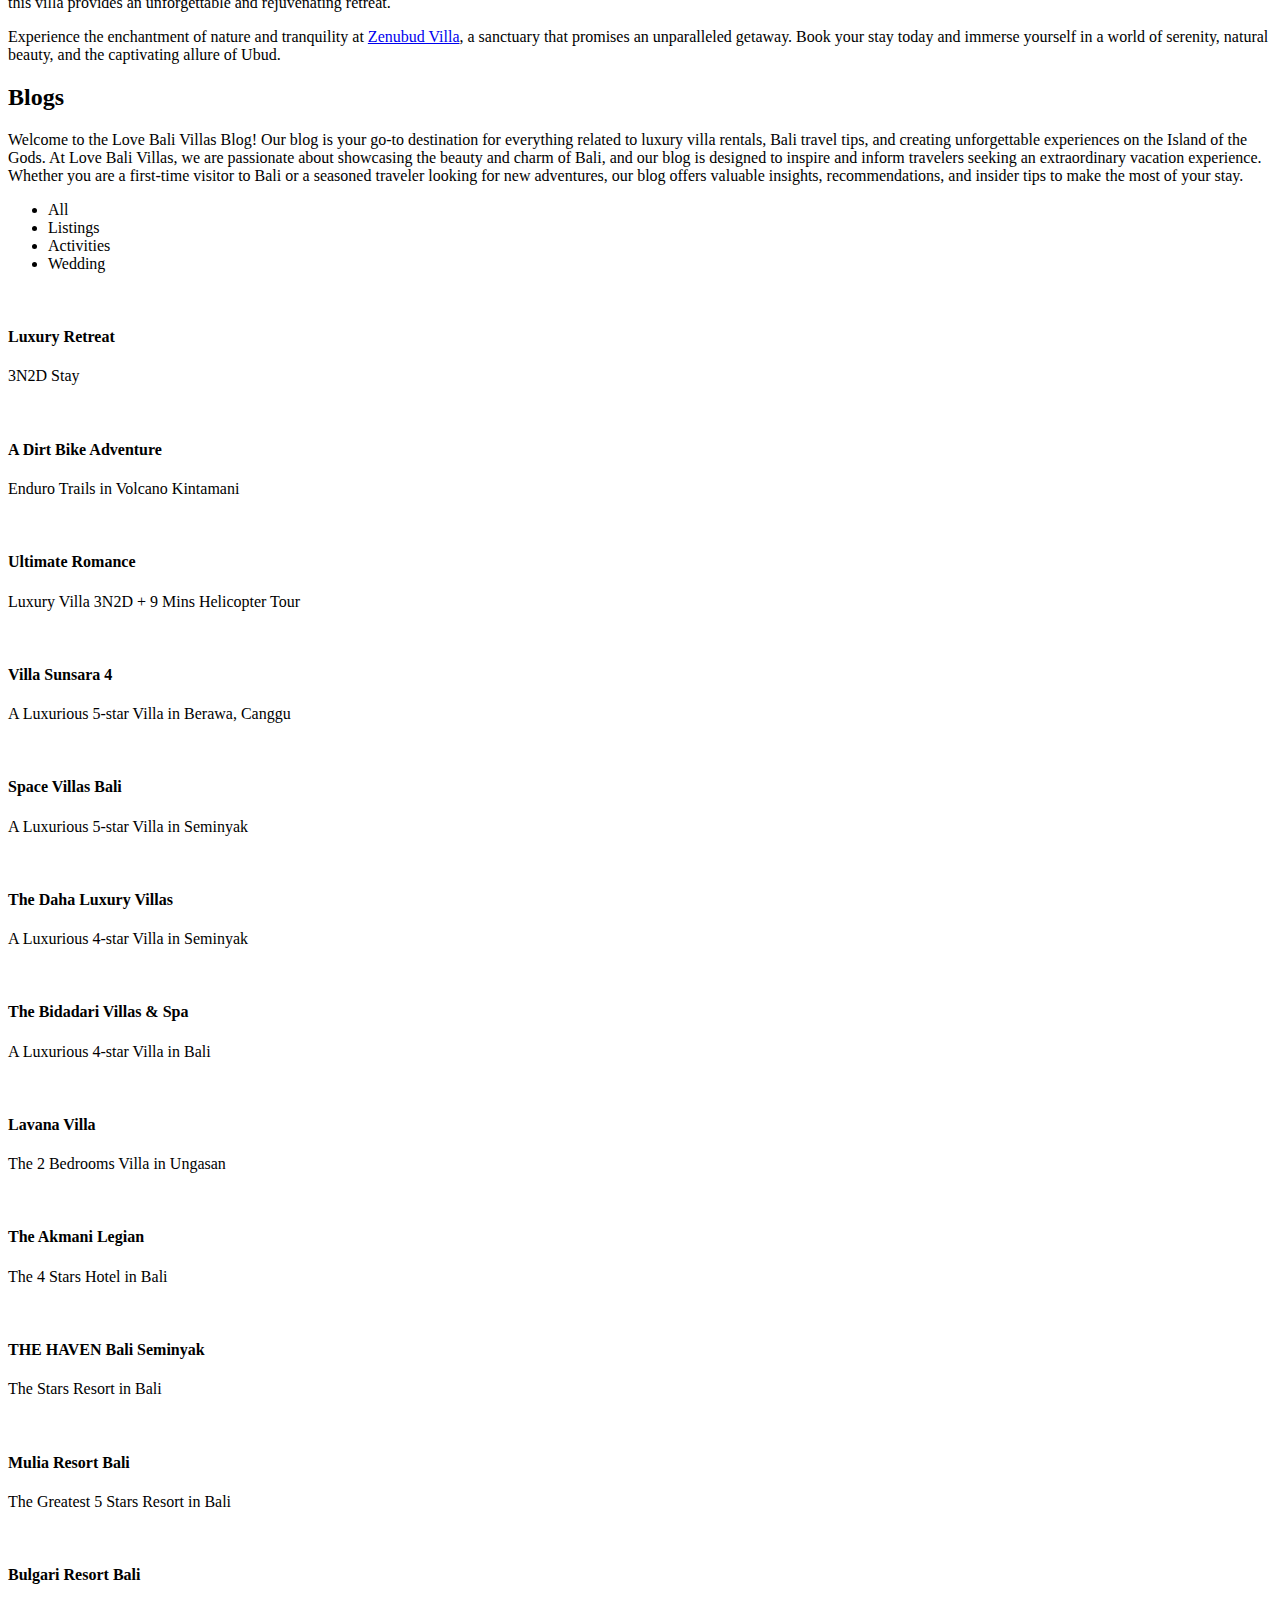
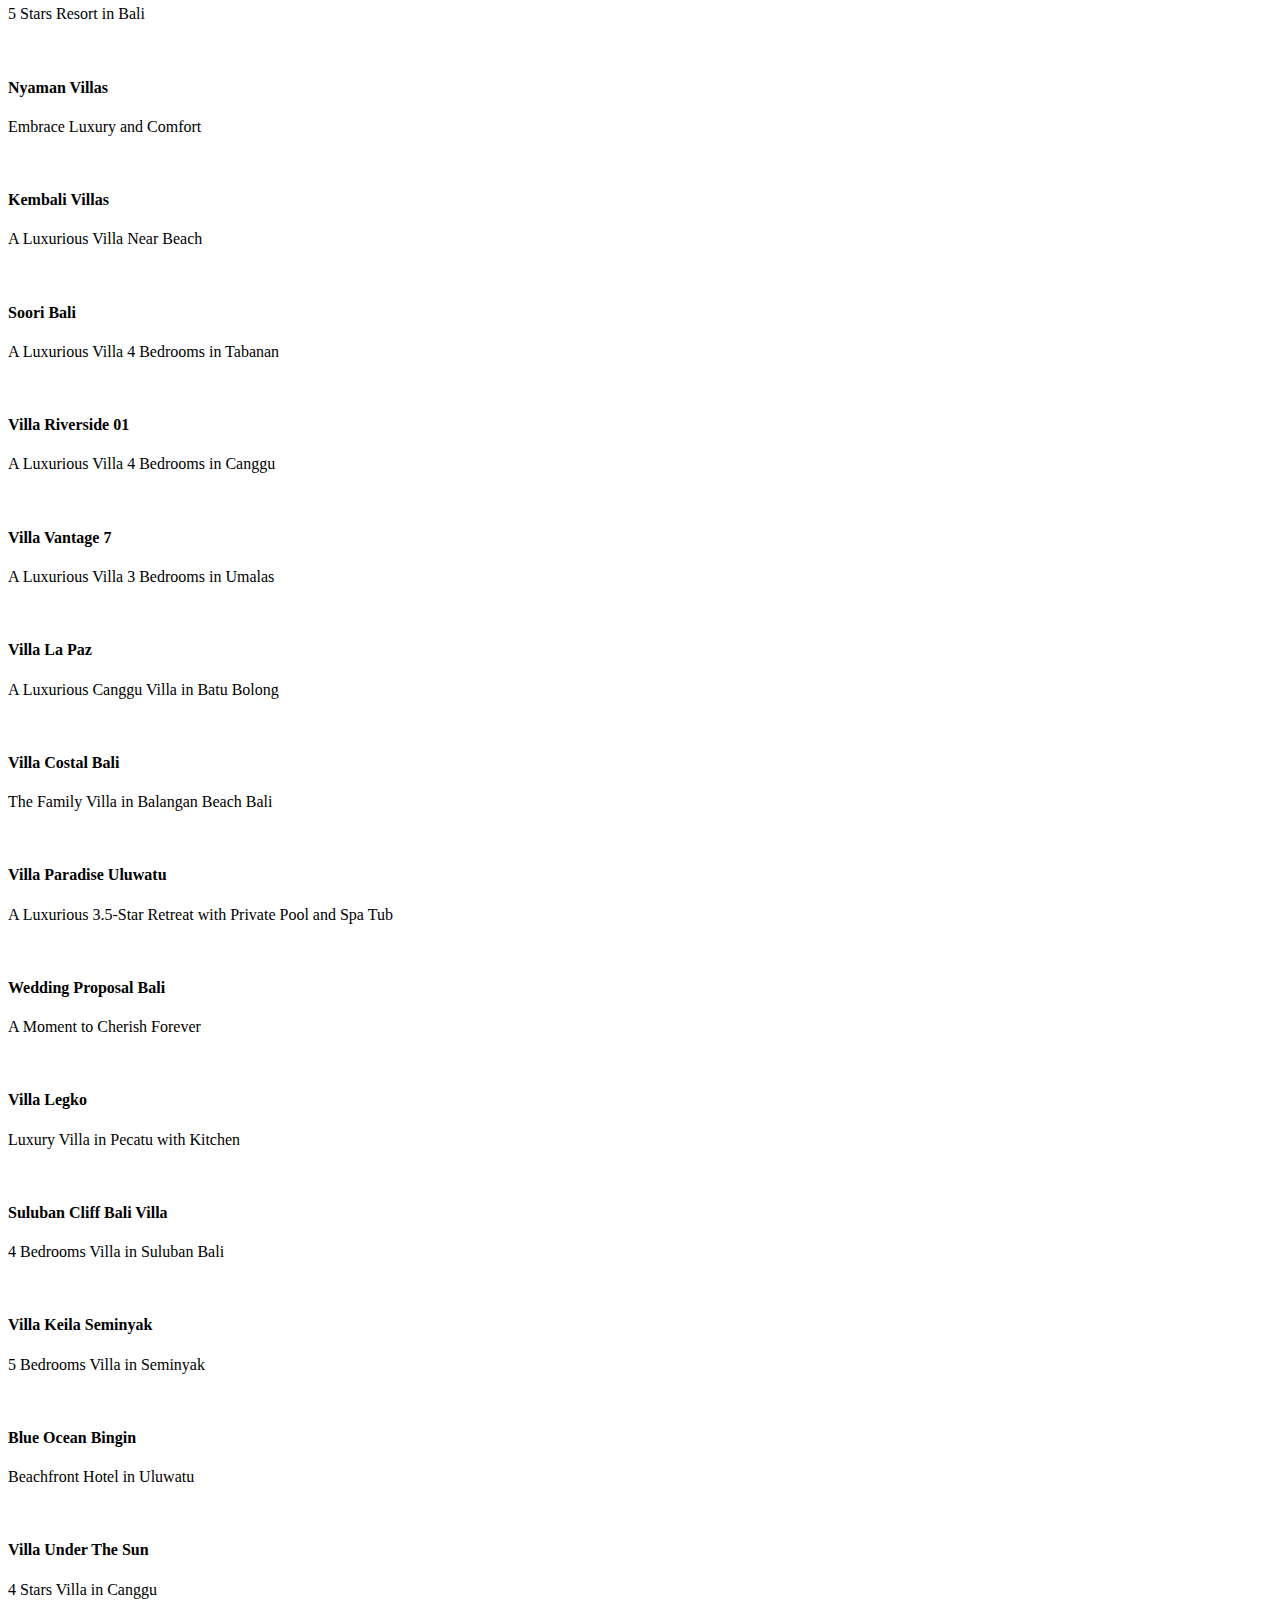
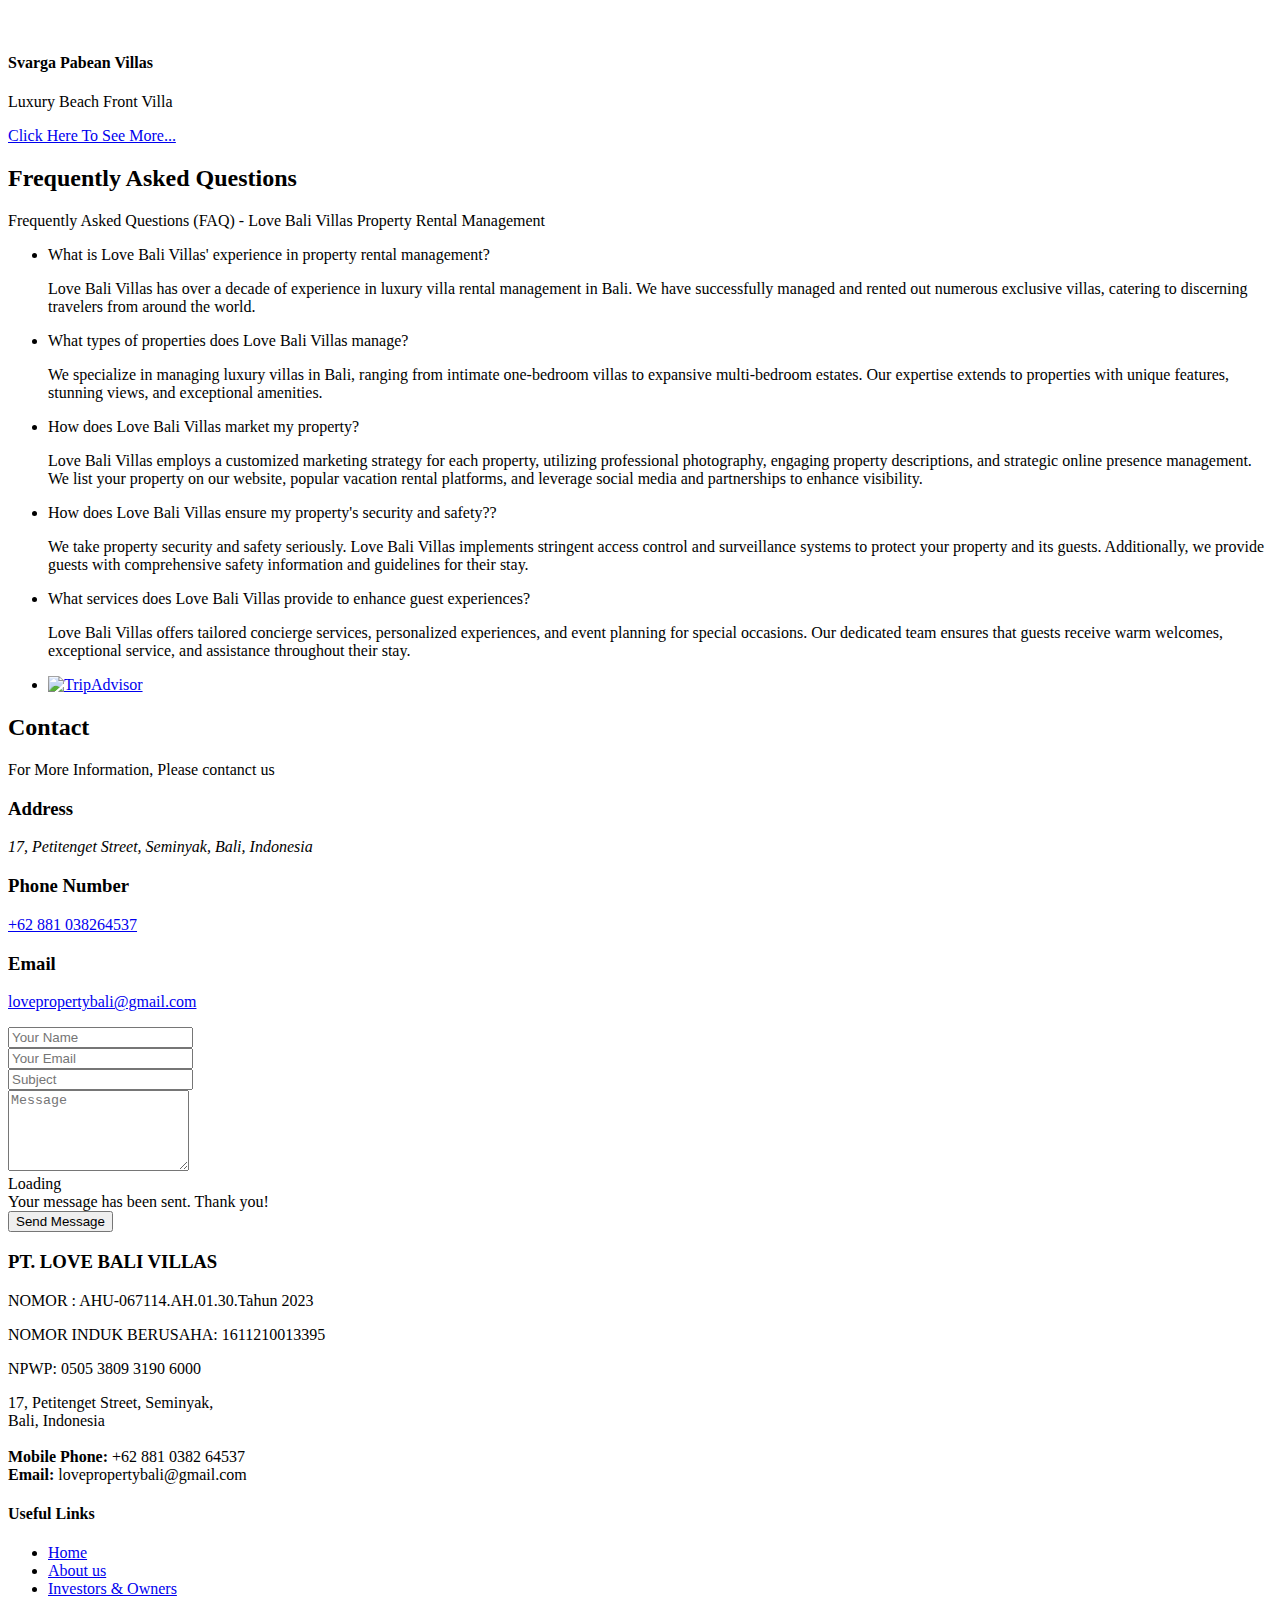
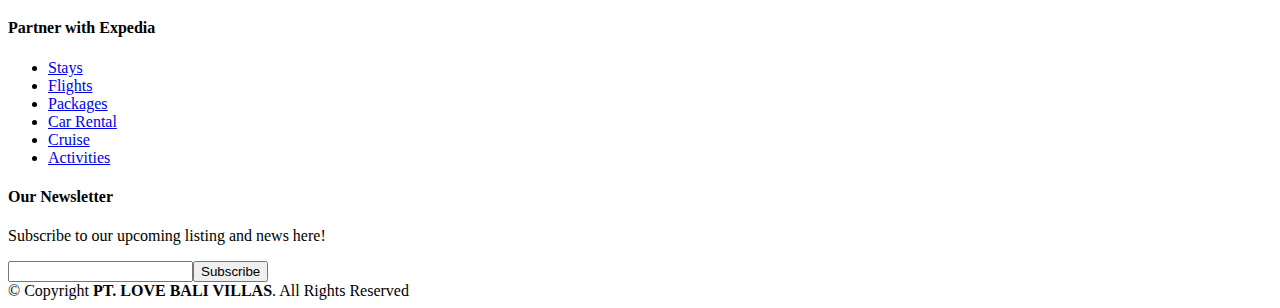
==== commit 666036d2: "Update index.html" ====
--- a/index.html
+++ b/index.html
@@ -46,9 +46,10 @@
       <nav id="navbar" class="navbar">
         <ul>
           <li><a class="nav-link scrollto active" href="https://www.lovebalivillas.pro/">Home</a></li>
+          <li><a class="nav-link scrollto" href="https://listing.lovebalivillas.pro/" target="_blank" >Listings</a></li>
           <li><a class="nav-link scrollto" href="http://blogs.lovebalivillas.pro/" target="_blank" >Blogs</a></li>
-          <li><a class="nav-link scrollto" href="https://things-to-do.lovebalivillas.pro" target="_blank" >Things To Do</a></li>
-          <li><a class="nav-link scrollto " href="https://expedia.com/affiliate/DaDGWET" target="_blank" >Cruise & Car Rental</a></li>
+          <li><a class="nav-link scrollto" href="https://things-to-do.lovebalivillas.pro" target="_blank" >Activities</a></li>
+          <li><a class="nav-link scrollto " href="https://expedia.com/affiliate/DaDGWET" target="_blank" >Rental</a></li>
                      <li><a class="nav-link scrollto " href="https://merchandise.lovebalivillas.pro/" target="_blank" > Merchandise🛒 </a></li>
           <li class="dropdown"><a href="#"><span>Service</span> <i class="bx bxs-hot icon-hot"></i> <i class="bi bi-chevron-down"></i></a>
             <ul>
@@ -79,7 +80,7 @@
           </li>
           <li><a href="https://lovebalivillas.blogspot.com/2023/06/love-bali-villas-unforgettable-luxury.html" target="_blank" >About Us</a></li>
           <li><a class="nav-link scrollto" href="#contact">Contact</a></li>
-          <li><a class="getstarted scrollto" href="https://expedia.com/affiliates/lovebalivillas/villa-sally" target="_blank">Book Now</a></li>
+          <li><a class="getstarted scrollto" href="https://expedia.com/affiliates/lovebalivillas/zenubud-villa" target="_blank">Book Now</a></li>
         </ul>
         <i class="bi bi-list mobile-nav-toggle"></i>
       </nav><!-- .navbar -->
